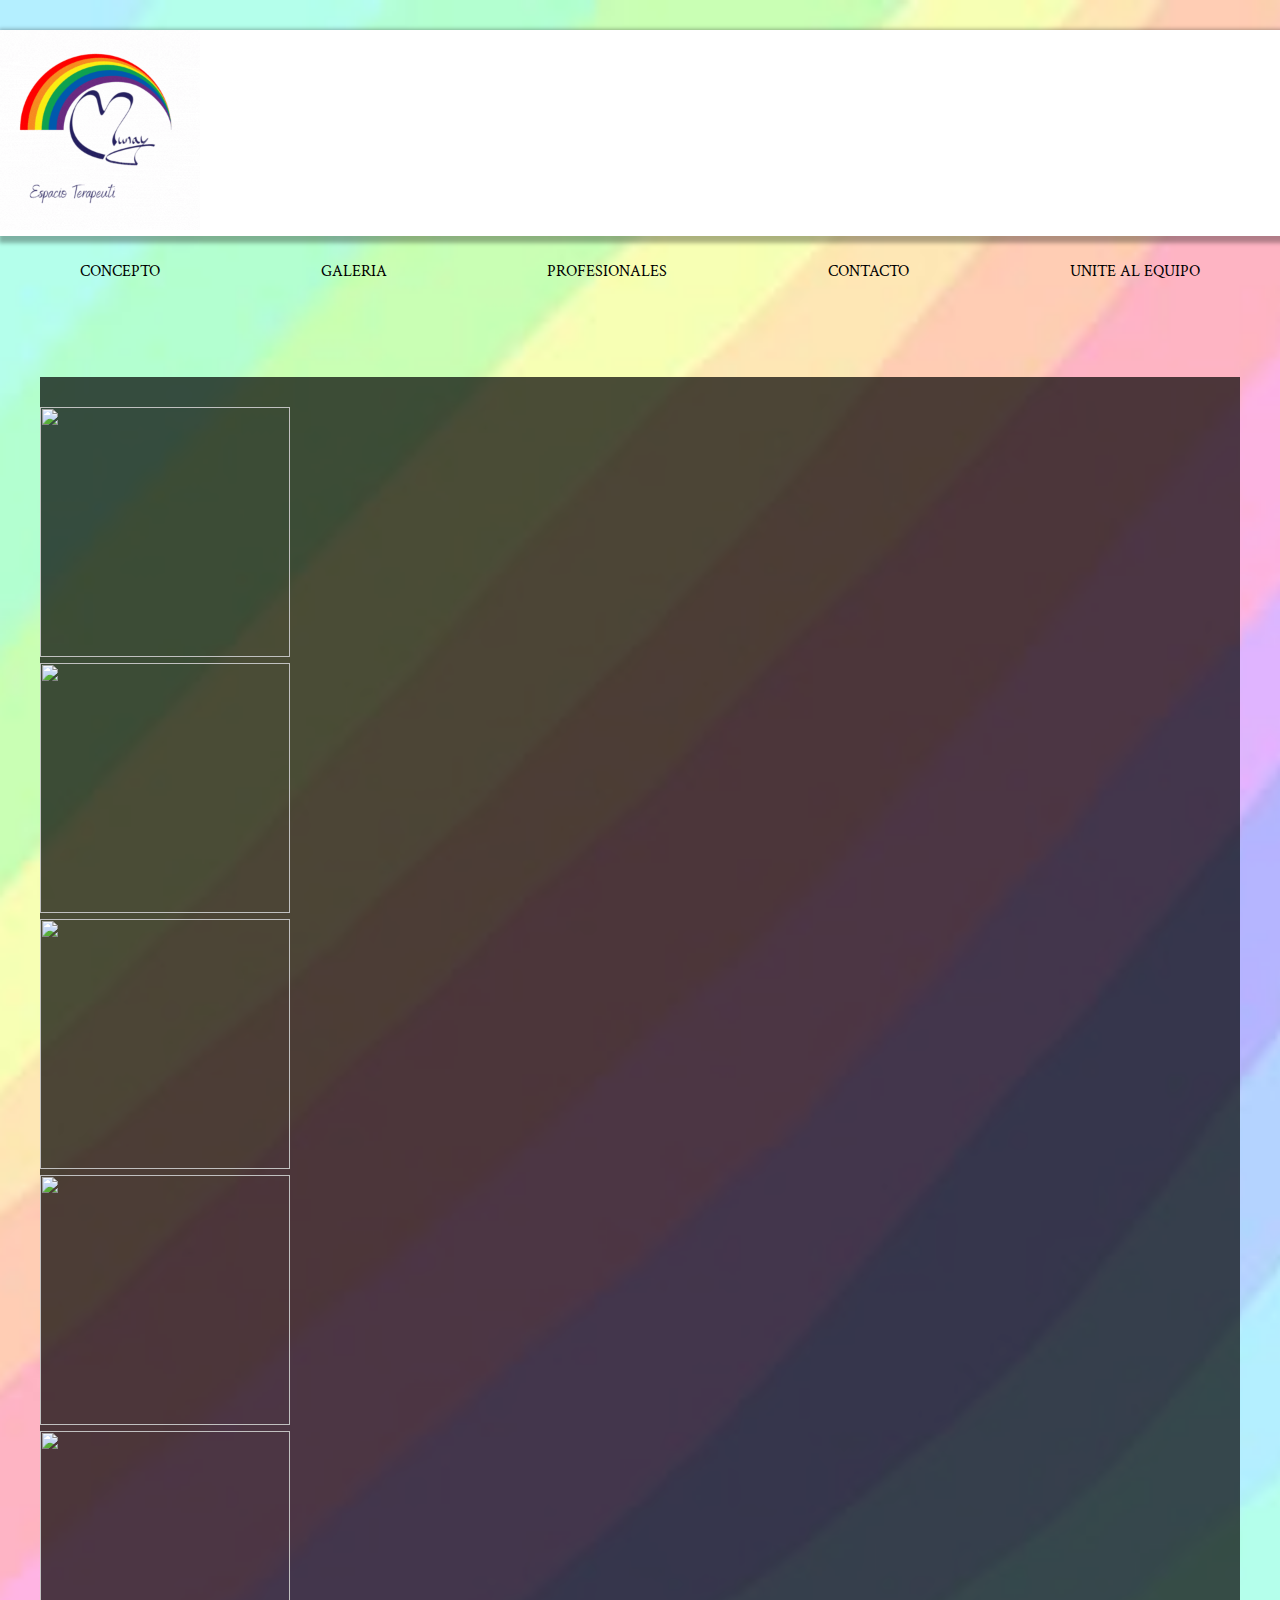
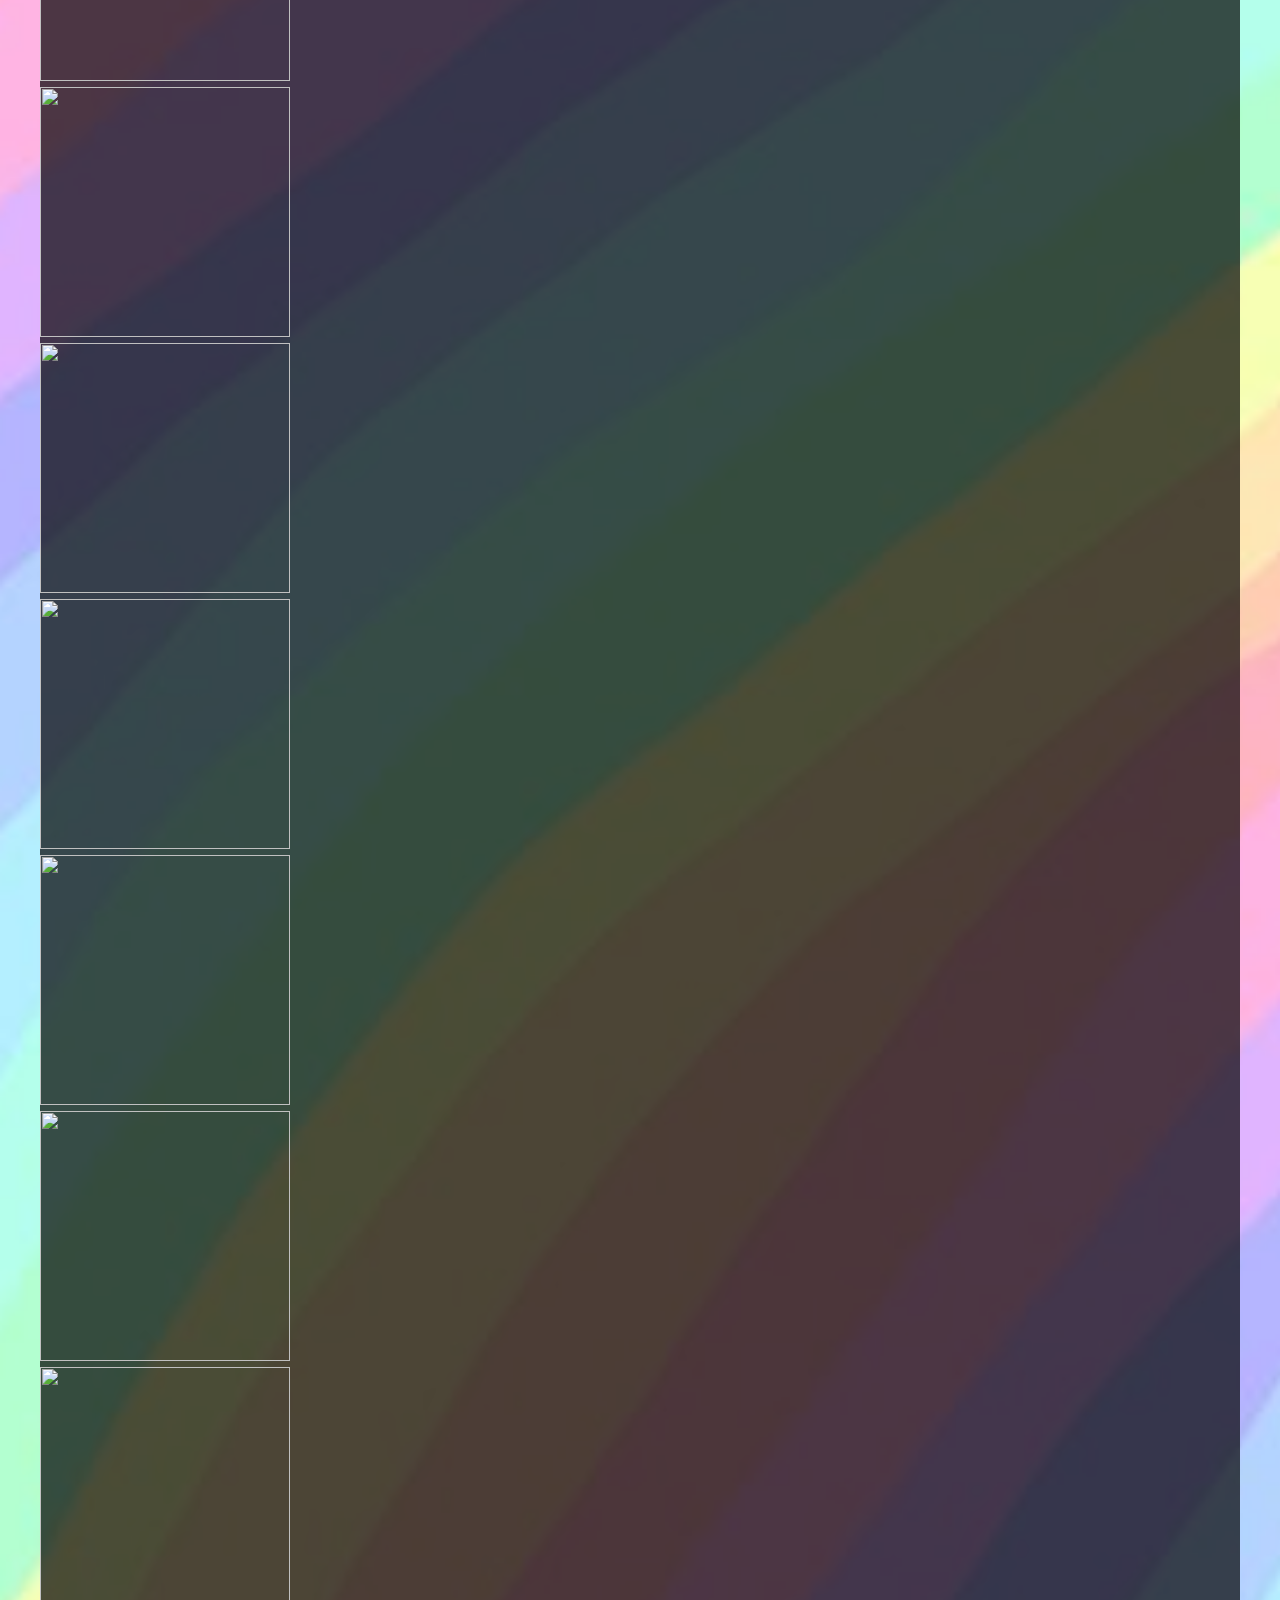
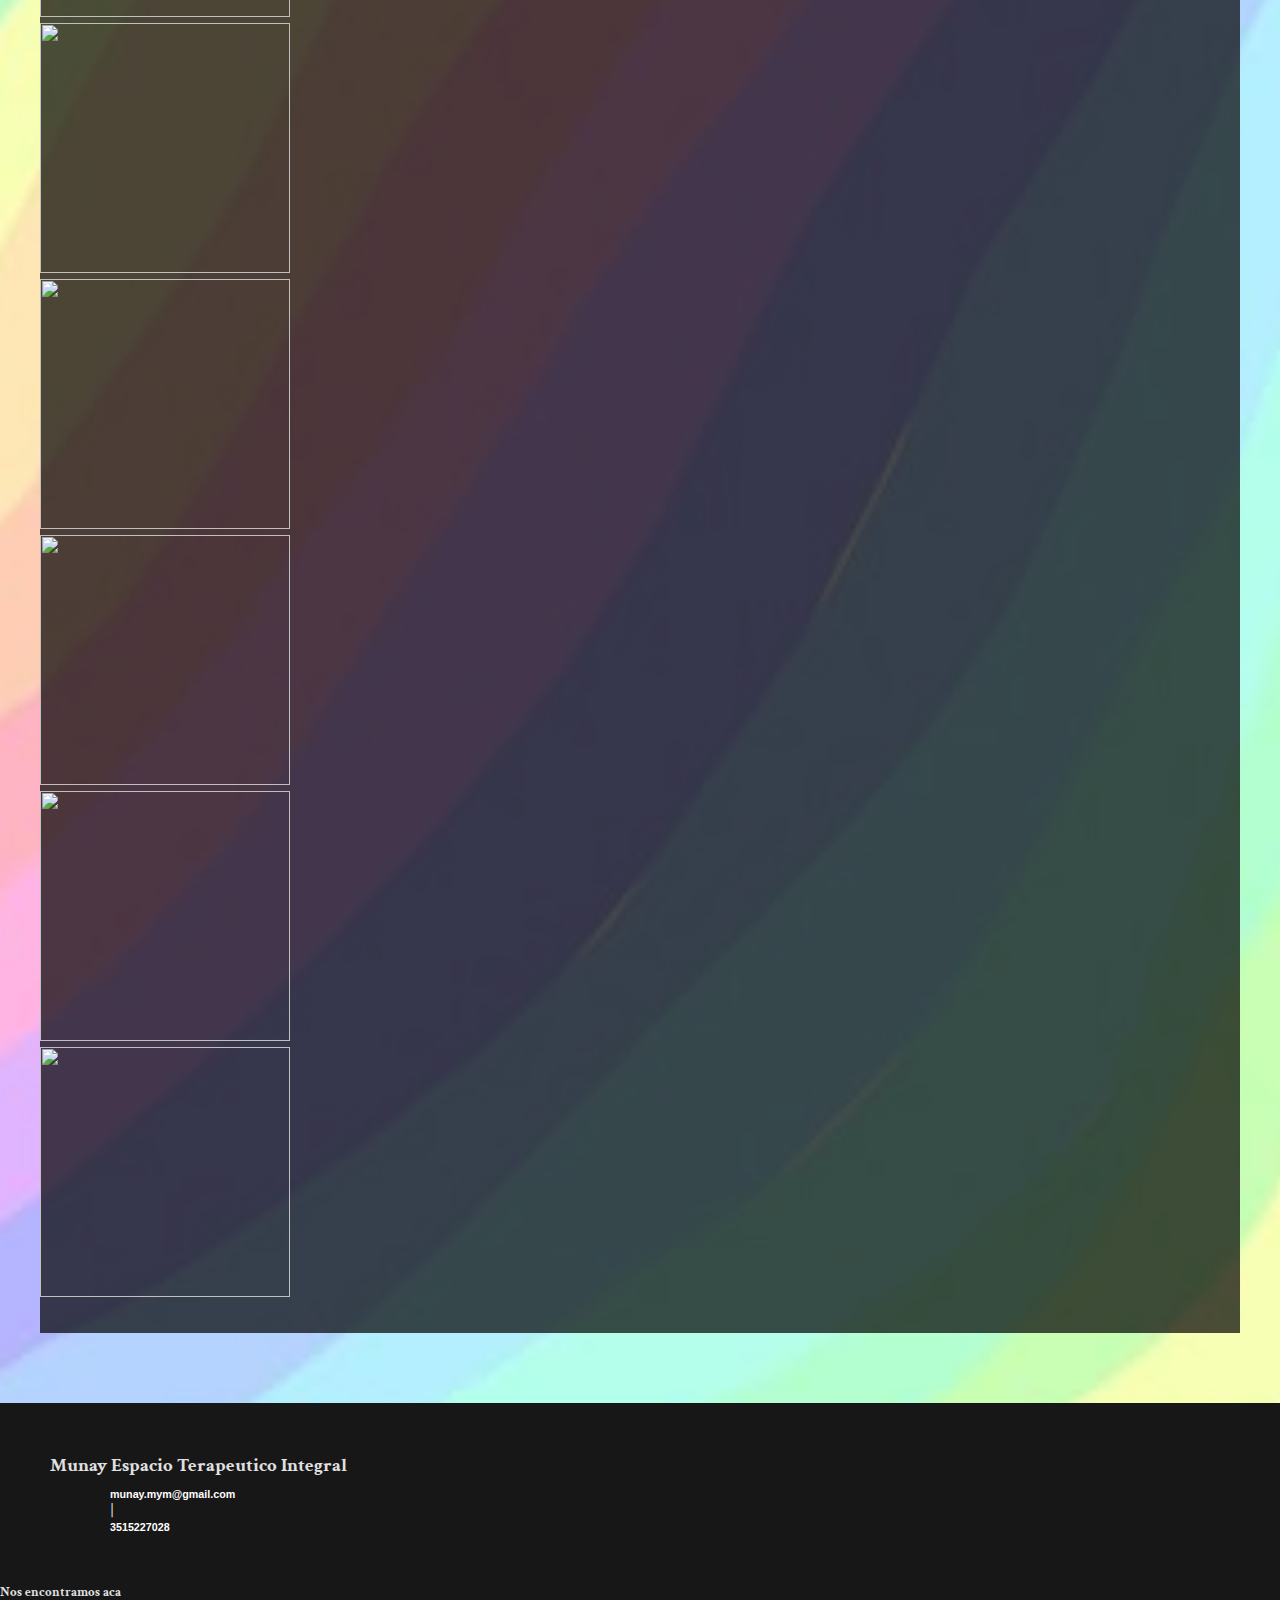
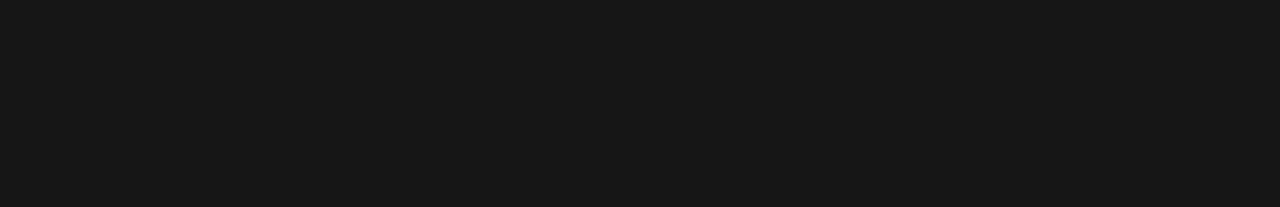
==== pags/galeria.html @ 9cdc1a91 "firts commit" ====
<!DOCTYPE html>
<html lang="en">
  <head>
    <meta charset="UTF-8">
    <meta http-equiv="X-UA-Compatible" content="IE=edge">
    <meta name="viewport" content="width=device-width, initial-scale=1.0">
    <title>Munay</title>
    <link href="https://cdn.jsdelivr.net/npm/bootstrap@5.3.0-alpha1/dist/css/bootstrap.min.css" rel="stylesheet" integrity="sha384-GLhlTQ8iRABdZLl6O3oVMWSktQOp6b7In1Zl3/Jr59b6EGGoI1aFkw7cmDA6j6gD" crossorigin="anonymous">
    <link rel="stylesheet" href="../estilos.css">
    <link rel="preconnect" href="https://fonts.googleapis.com">
    <script src="https://kit.fontawesome.com/e7928af436.js" crossorigin="anonymous"></script>
    <link rel="stylesheet" href="https://cdnjs.cloudflare.com/ajax/libs/font-awesome/5.15.3/css/all.min.css" integrity="sha512-MSgKDbJhBuJwvV8Wd0nLJ2/P+/QG6UvXnW+wJr+iHXV6f1itJGy0mWx4a0Ofm+M4tyEJZ9iy0Z0zS5Q5+5UE3w==" crossorigin="anonymous" referrerpolicy="no-referrer"/>
    <link rel="preconnect" href="https://fonts.googleapis.com">
    <link rel="preconnect" href="https://fonts.gstatic.com" crossorigin>
    <link href="https://fonts.googleapis.com/css2?family=Crimson+Text:ital@1&display=swap" rel="stylesheet">
    <link rel="apple-touch-icon" sizes="180x180" href="../images/icon/apple-touch-icon.png">
    <link rel="icon" type="image/png" sizes="32x32" href="../images/icon/favicon-32x32.png">
    <link rel="icon" type="image/png" sizes="16x16" href="../images/icon/favicon-16x16.png">
    <link rel="manifest" href="../images/icon/site.webmanifest">

  </head>
  <body class="fondo">
    <header>
        <div class="d-flex justify-content-around fondologo">  
            <a href="../index.html">
              <img src="../images/munay_gif.gif" width="200px" alt="logo">
            </a>
        </div>
        <div class="container">
            <ul class="navbar">
                <li><a href="../index.html/#concepto">Concepto</a></li>
                <li><a href="galeria.html">Galeria</a></li>
                <li><a href="profesionales.html">Profesionales</a></li>
                <li><a href="#contacto">Contacto</a></li>
                <li><a href="trabajaconnosotros.html">Unite al equipo</a></li>
            </ul>
        </div>
    </header>
    <main>
      <section>
        <div id="Galeria" class="row text-center">
          
            <div class="col">
              <div class="mb-5"><img src="../images/espacio/espacio1.png" alt="" class="imgaleria"></div>
              <div class="mb-5"><img src="../images/espacio/espacio2.png" alt="" class="imgaleria"></div>
              <div class="mb-5"><img src="../images/espacio/espacio3.png" alt="" class="imgaleria"></div>
              <div class="mb-5"><img src="../images/espacio/espacio4.png" alt="" class="imgaleria"></div>
            </div>
            <div class="col">
              <div class="mb-5"><img src="../images/espacio/espacio5.png" alt="" class="imgaleria"></div>
              <div class="mb-5"><img src="../images/espacio/espacio6.png" alt="" class="imgaleria"></div>
              <div class="mb-5"><img src="../images/espacio/espacio7.png" alt="" class="imgaleria"></div>
              <div class="mb-5"><img src="../images/espacio/espacio8.png" alt="" class="imgaleria"></div>
            </div>
            <div class="col">
              <div class="mb-5"><img src="../images/espacio/espacio9.png" alt="" class="imgaleria"></div>
              <div class="mb-5"><img src="../images/espacio/espacio10.png" alt="" class="imgaleria"></div>
              <div class="mb-5"><img src="../images/espacio/espacio11.png" alt="" class="imgaleria"></div>
              <div class="mb-5"><img src="../images/espacio/espacio12.png" alt="" class="imgaleria"></div>
            </div>
            <div class="col">
              <div class="mb-5"><img src="../images/espacio/espacio13.png" alt="" class="imgaleria"></div>
              <div class="mb-5"><img src="../images/espacio/espacio14.png" alt="" class="imgaleria"></div>
              <div class="mb-5"><img src="../images/espacio/espacio15.png" alt="" class="imgaleria"></div>
              <div class="mb-5"><img src="../images/espacio/espacio16.png" alt="" class="imgaleria"></div>
            </div>
      
        </div>
       

      </section>
            

    </main>
    <footer>
      <div class="container text-center">
        <h3>Munay Espacio Terapeutico Integral</h3>
      </div>
      <div class="d-flex arreglofooter ">
        <div class="container text-end">
        <h6><a href="mailto:munay.mym@gmail.com">munay.mym@gmail.com</a></h6>
        </div>
        <p>|</p>
        <div class="container text-start">
        <h6><a href="tel:3515227028">3515227028</a></h6>
        </div>
      </div>
      
      <div class="container text-center"> 
        
        <div class="my-1" id="contacto">
          <a href="https://www.facebook.com/people/Munay-Espacio-Terapeutico/100089125583256/"><i class="fab fa-facebook fb mx-2"></i></a>
          <a href=""><i class="fab fa-twitter tw mx-2"></i></a>
          <a href=""><i class="fab fa-youtube yt mx-2"></i></a>
          <a href="https://www.instagram.com/munay.munay.mym/"><i class="fab fa-instagram ig mx-2"></i></a>
          <a href="https://wa.me/3512568760"><i class="fab fa-whatsapp wsp mx-2"></i></a>
        </div>
        <div class="text-center">
          <div><h5 class="text-uppercase">Nos encontramos aca</h5></div>
          <div><iframe src="https://www.google.com/maps/embed?pb=!1m18!1m12!1m3!1d3404.6385692483686!2d-64.15352772532796!3d-31.42408269662176!2m3!1f0!2f0!3f0!3m2!1i1024!2i768!4f13.1!3m3!1m2!1s0x9432a2b5adb2ecf9%3A0x79700eb5c03d4362!2sEntre%20R%C3%ADos%202589%2C%20X5006CDE%20C%C3%B3rdoba!5e0!3m2!1ses-419!2sar!4v1680810035879!5m2!1ses-419!2sar" width="1100" height="200" style="border:0;" allowfullscreen="" loading="lazy" referrerpolicy="no-referrer-when-downgrade"></iframe></div>
        </div>    
          
          
        
      
    </footer>
      
      <script src="https://cdn.jsdelivr.net/npm/@popperjs/core@2.11.6/dist/umd/popper.min.js" integrity="sha384-oBqDVmMz9ATKxIep9tiCxS/Z9fNfEXiDAYTujMAeBAsjFuCZSmKbSSUnQlmh/jp3" crossorigin="anonymous"></script>
      <script src="https://cdn.jsdelivr.net/npm/bootstrap@5.3.0-alpha1/dist/js/bootstrap.min.js" integrity="sha384-mQ93GR66B00ZXjt0YO5KlohRA5SY2XofN4zfuZxLkoj1gXtW8ANNCe9d5Y3eG5eD" crossorigin="anonymous"></script>
  </body>
</html>
---- estilos.css ----
*{
    padding: 0;
    margin: 0;
    border: 0;
}

.fondo{
    background-image: url("images/fondopagina.jpg");
    background-repeat: no-repeat;
    background-size: cover;
    background-position: center center;
    font-family: 'Crimson Text', serif;
    
}

.fondologo{
    background-color: white;
    margin-top: 30px;
    box-shadow: 3px 3px 4px 4px rgba(0, 0, 0, 0.3);
}


.navbar{
    list-style: none;
    display: flex;
    flex-direction: row;
    justify-content: space-around;
}

.navbar li{
    text-transform: uppercase;
    margin: 20px;
    padding: 5px 30px;
}


.navbar li a{
    text-decoration: none;
    color: black;
}

.navbar li:hover{
    box-shadow: 0 3px 0px 0 rgb(20, 14, 109);
}

.navbar li a:hover{
    color: rgb(20, 14, 109);
}

.carousel-inner .carousel-item img{
    width: 400px;
    height: 650px;
}


.concepto{
    margin:100px;
    text-align: center;
}

.conceptovarios{
    margin-top: 35px;
    padding: 100px;
    background-color: whitesmoke;
    border-radius: 50%;
}

h2{
    margin: 20px;
    text-transform: uppercase;
}

h3{
    margin-top: 30px;
    padding: 50px 50px 10px 50px;
}

h6{
    font-family: 'Montserrat', sans-serif;
}

h6 a{
    color: white;
    text-decoration: none;
}

h6 a:hover{
    color: rgb(128, 122, 122);
}

footer{
    background-color:#181717;
    color: rgb(224, 224, 224);
   
}

h5{
    padding-top: 50px;
}
.arreglofooter{
    padding-left: 110px;
}

.fb{
    
    font-size: 35px;
    color: #43484b;
    
}

.tw{
    font-size: 35px;
    color: #43484b;
}

.yt{
    font-size: 35px;
    color: #43484b;
}

.ig{
    
    font-size: 35px;
    color: #43484b;
}

.wsp{
    font-size: 35px;
    color: #43484b;
}

.fb:hover{
    
    font-size: 35px;
    color: #3b5998 ;
    
}

.tw:hover{
    font-size: 35px;
    color: #00acee;
}

.yt:hover{
    font-size: 35px;
    color: #c4302b;
}

.ig:hover{
    
    font-size: 35px;
    color:#833AB4;
   
} 

.wsp:hover{
    font-size: 35px;
    color: #25D366;
}

.imgaleria{
    height: 250px;
    width: 250px;
    
}


#Galeria{
    margin: 70px 40px;
    padding-bottom: 30px;
    padding-top: 30px;
    background-color: rgb(0, 0, 0, 0.7);
    background-clip: padding-box;
}

.trabaja{
    margin: 20px 0px 20px 0px;
    background-color: whitesmoke;
    border-radius: 5px;
    box-shadow: 4px 2px 4px 1px rgb(0, 0, 0);

}

.formulario{
    background-color: whitesmoke;
}

.item-profesional{
   
    background-color: rgb(121, 191, 201, 0.5);
    border-radius: 2px;
    color: black;
    box-shadow: 3px 3px 2px 3px #054044;
    margin-top: 30px;
    margin-bottom: 50px;
    
    
    
}

.imagen-circular {
    width: 300px; /* Tamaño deseado de la imagen circular */
    height: 300px; /* Tamaño deseado de la imagen circular */
    border-radius: 50%; /* Establece el radio para crear un modelo circular */
    overflow: hidden; /* Oculta cualquier parte de la imagen que se salga del modelo circular */
    padding-left: 0px;
    padding-right: 0px;
}
  
.imagen-circular img {
    width: 100%; /* Asegura que la imagen ocupe todo el espacio disponible dentro del modelo circular */
    height: 100%; /* Asegura que la imagen ocupe todo el espacio disponible dentro del modelo circular */
    object-fit: cover; /* Asegura que la imagen se ajuste proporcionalmente dentro del modelo circular */
}
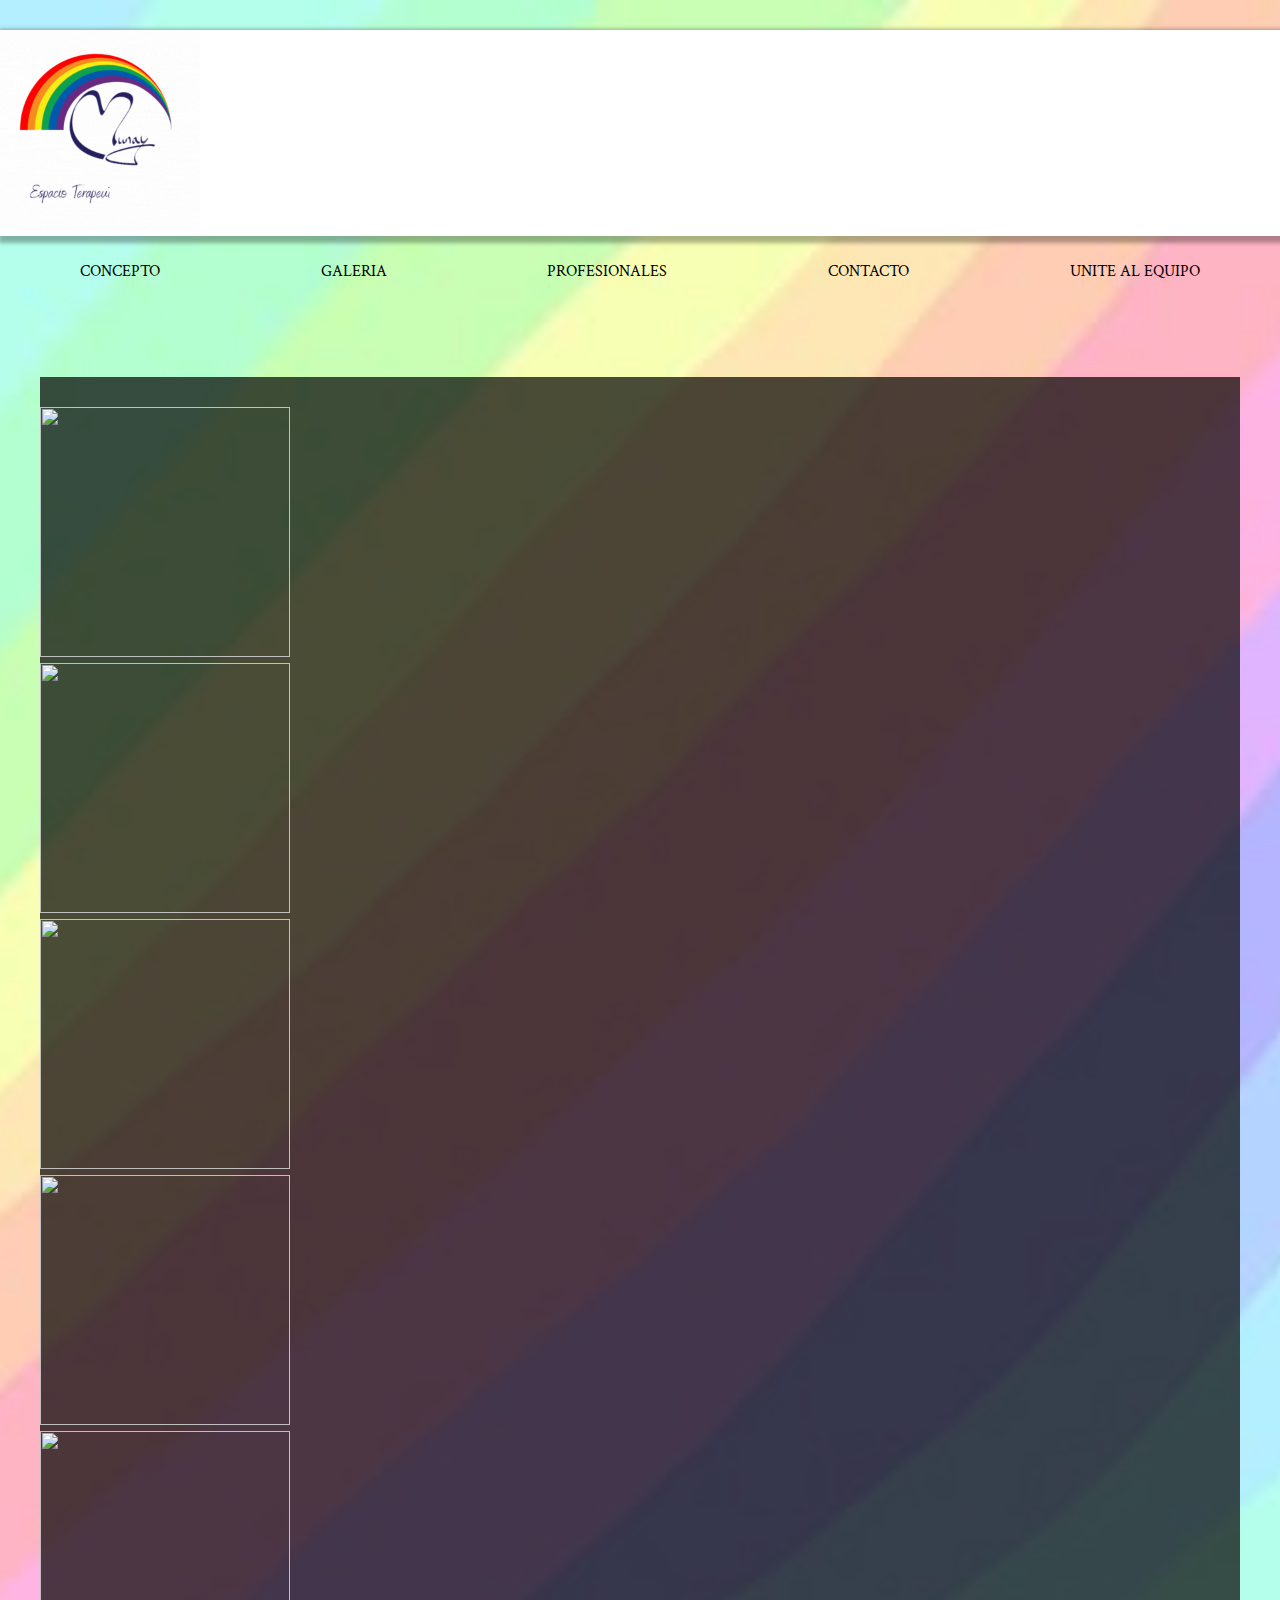
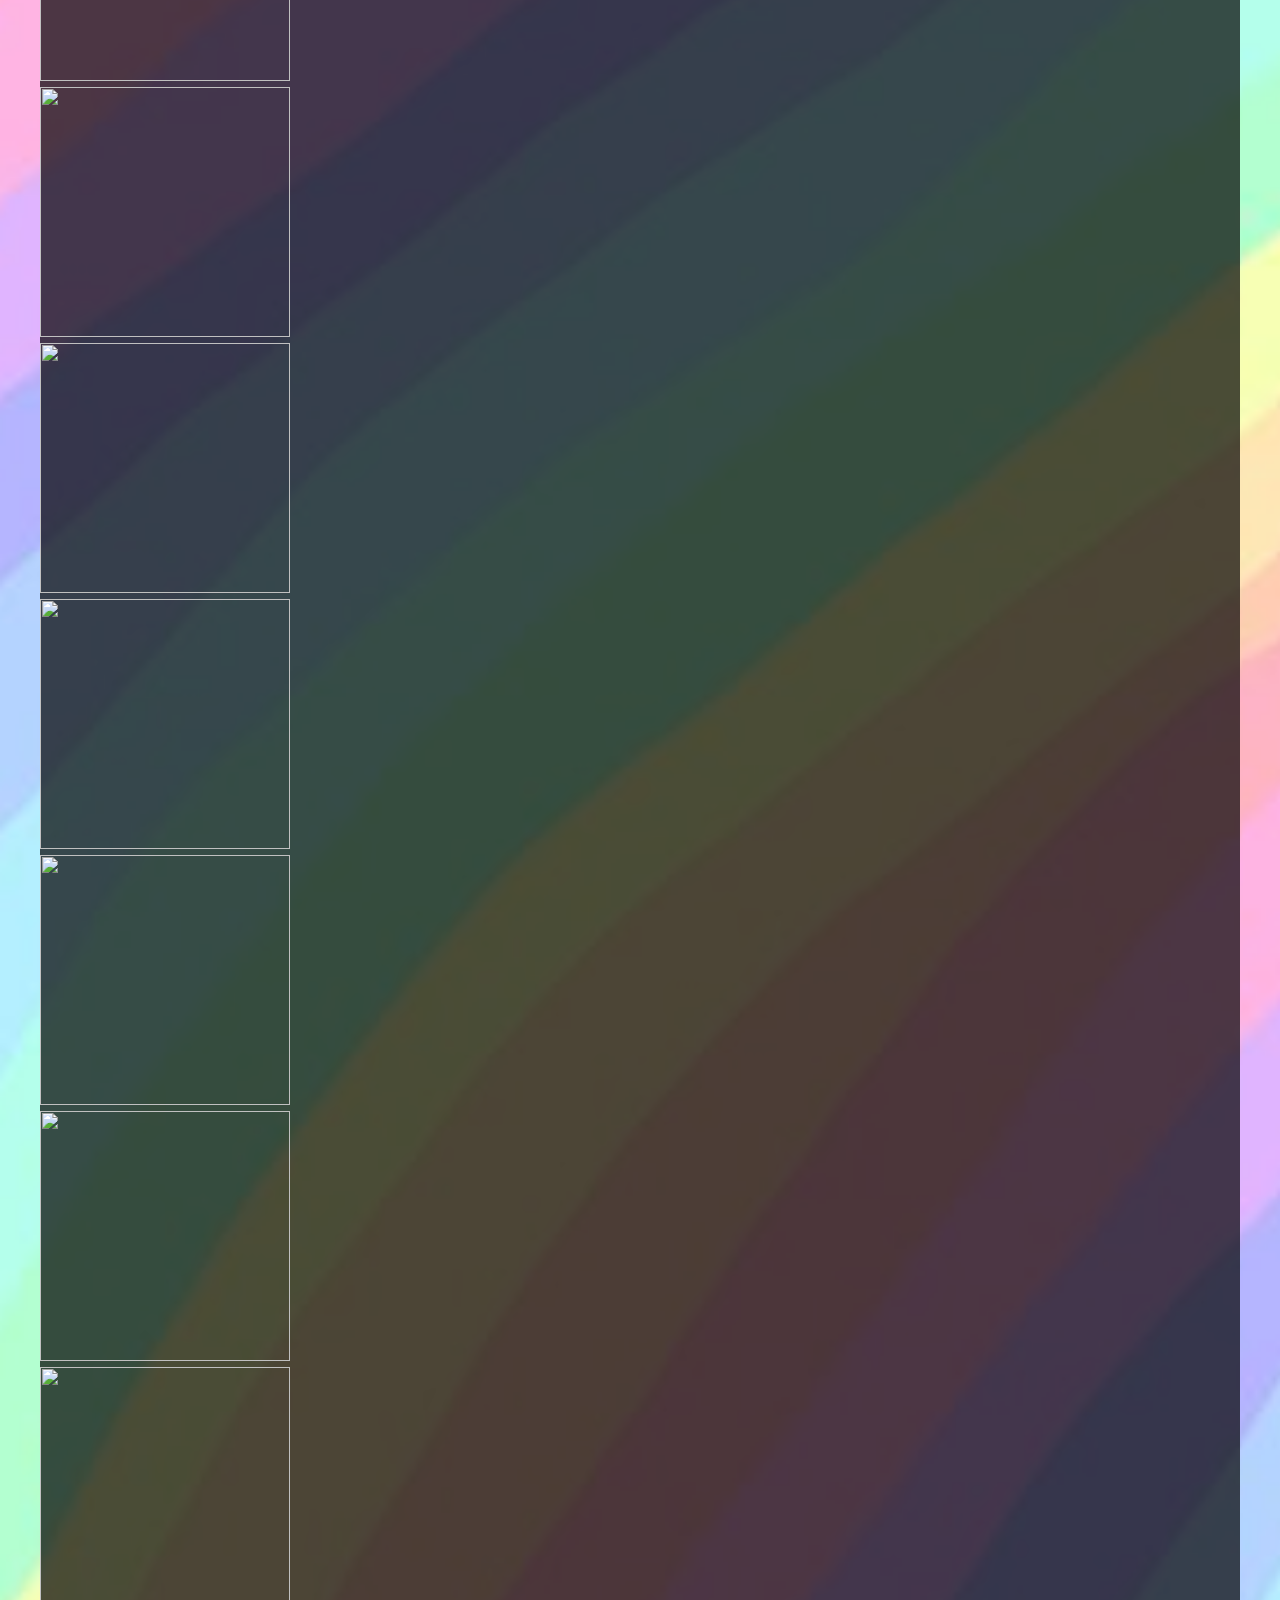
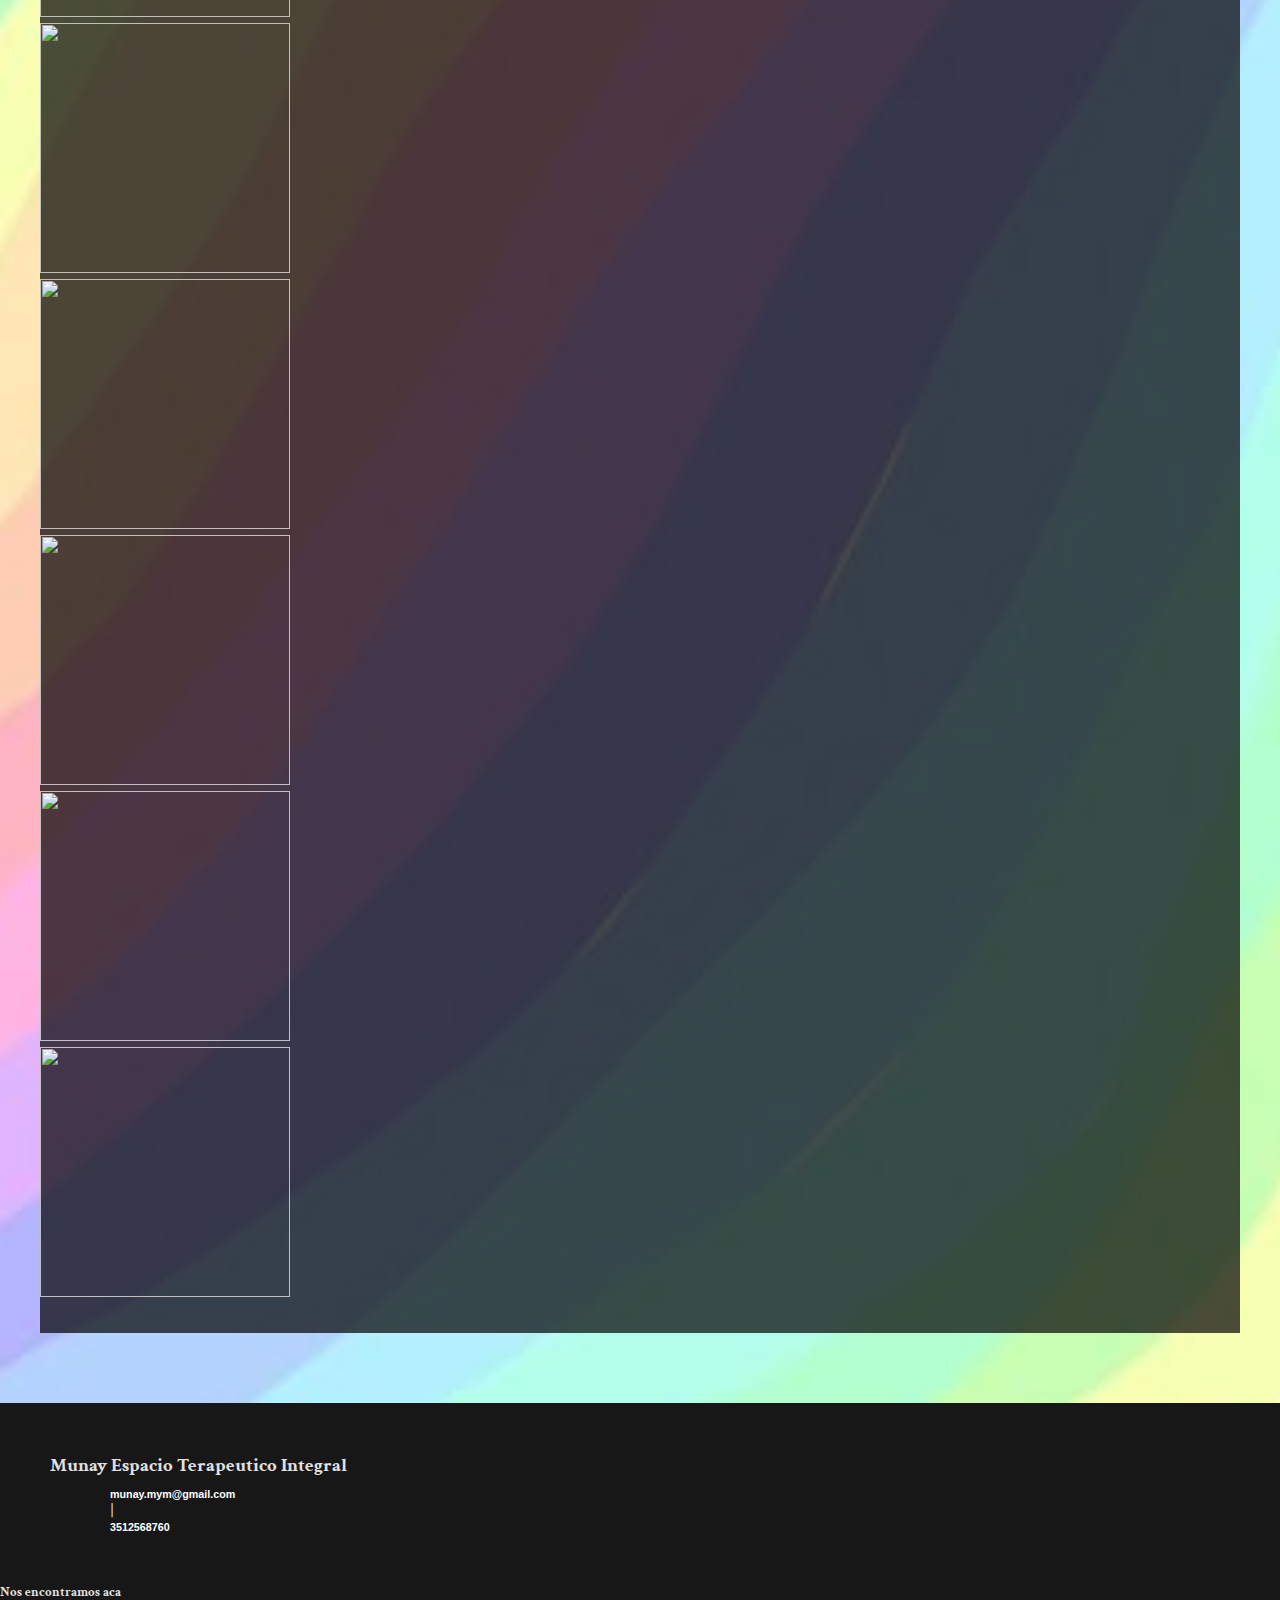
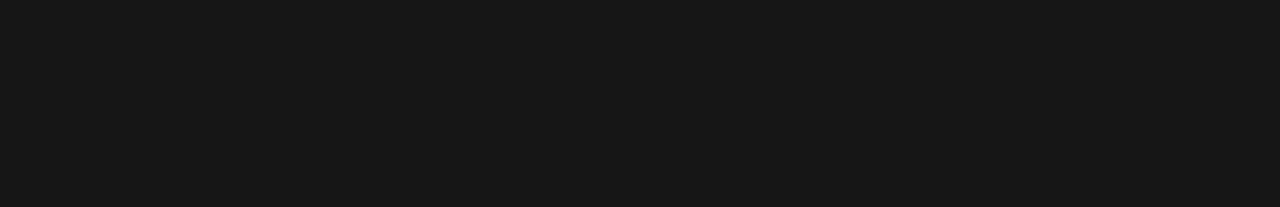
==== commit 33de3b40: "modificacion numero de telefono en #contacto" ====
--- a/pags/galeria.html
+++ b/pags/galeria.html
@@ -82,7 +82,7 @@
         </div>
         <p>|</p>
         <div class="container text-start">
-        <h6><a href="tel:3515227028">3515227028</a></h6>
+          <h6><a href="tel:3512568760">3512568760</a></h6>
         </div>
       </div>
       
--- a/estilos.css
+++ b/estilos.css
@@ -205,11 +205,17 @@
     overflow: hidden; /* Oculta cualquier parte de la imagen que se salga del modelo circular */
     padding-left: 0px;
     padding-right: 0px;
+    
 }
   
 .imagen-circular img {
     width: 100%; /* Asegura que la imagen ocupe todo el espacio disponible dentro del modelo circular */
     height: 100%; /* Asegura que la imagen ocupe todo el espacio disponible dentro del modelo circular */
     object-fit: cover; /* Asegura que la imagen se ajuste proporcionalmente dentro del modelo circular */
+    
+}
+
+h4{
+    margin-top: 30px;
 }
   
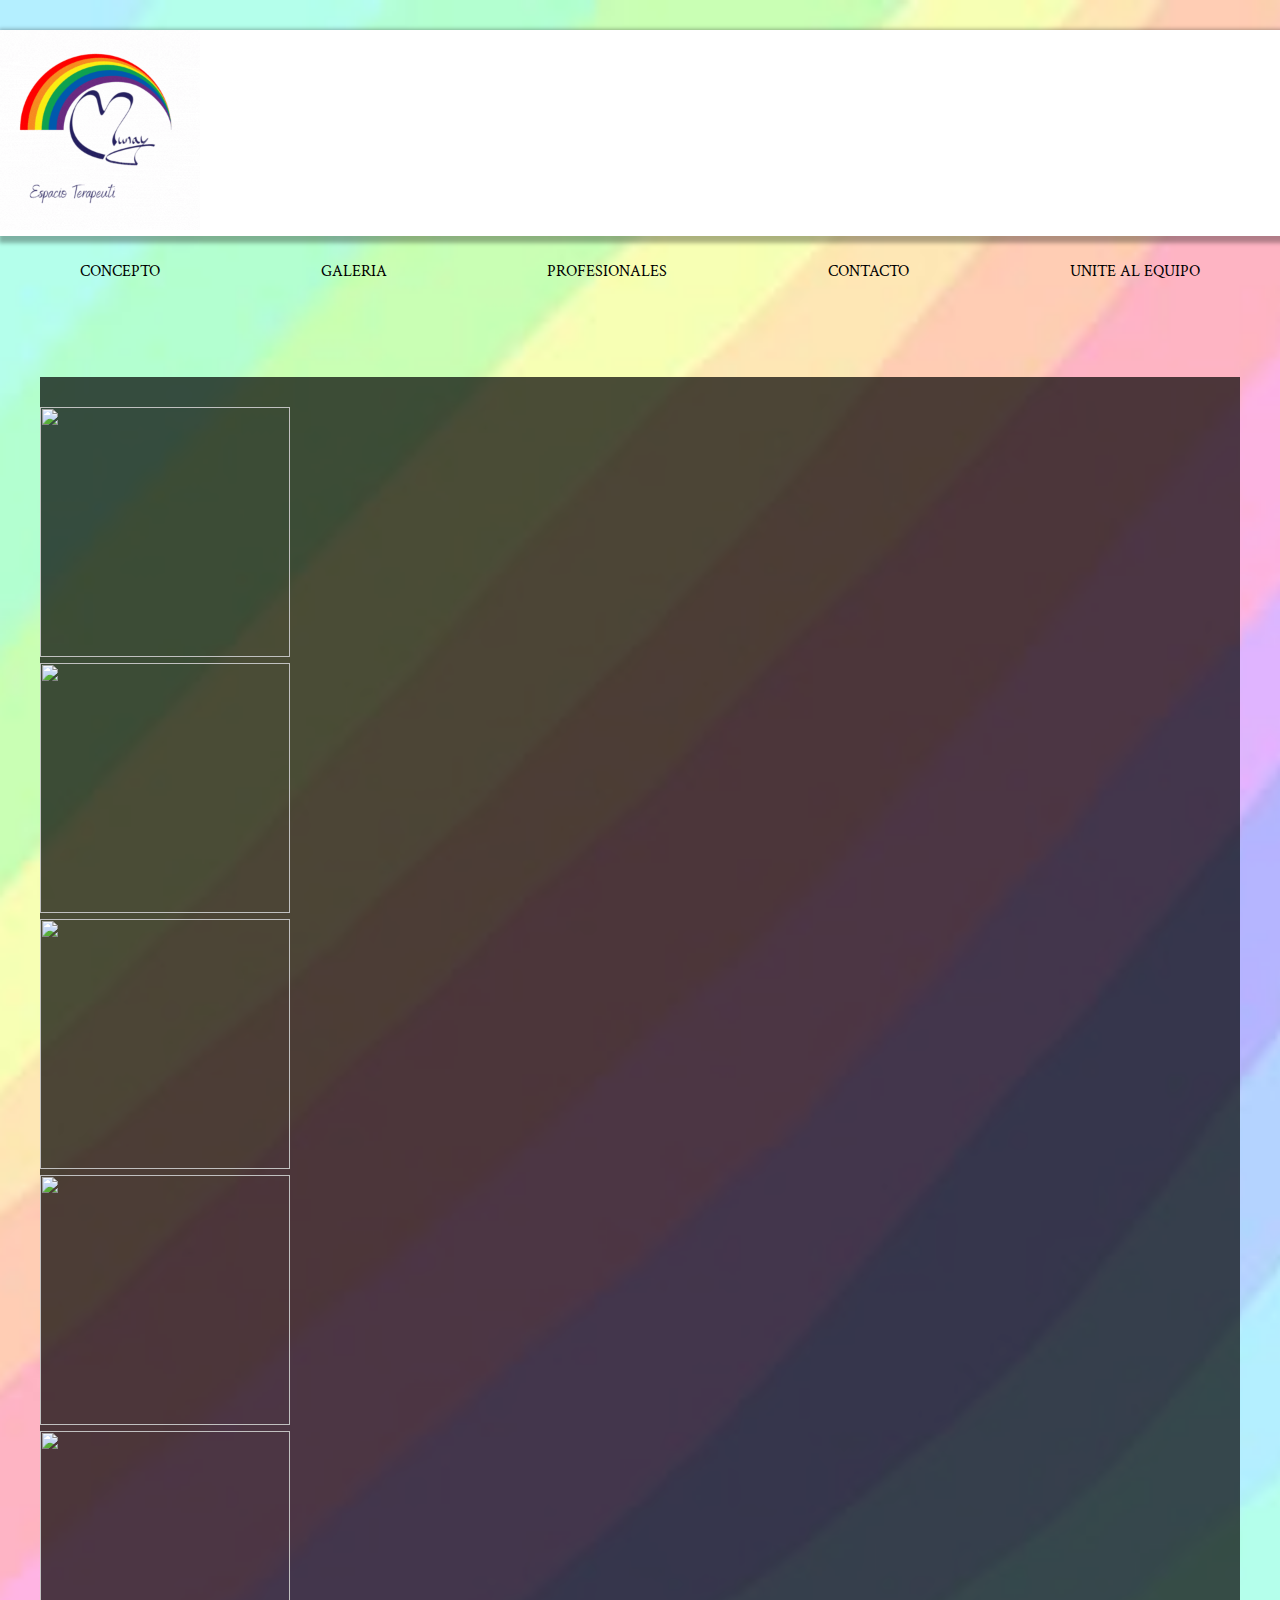
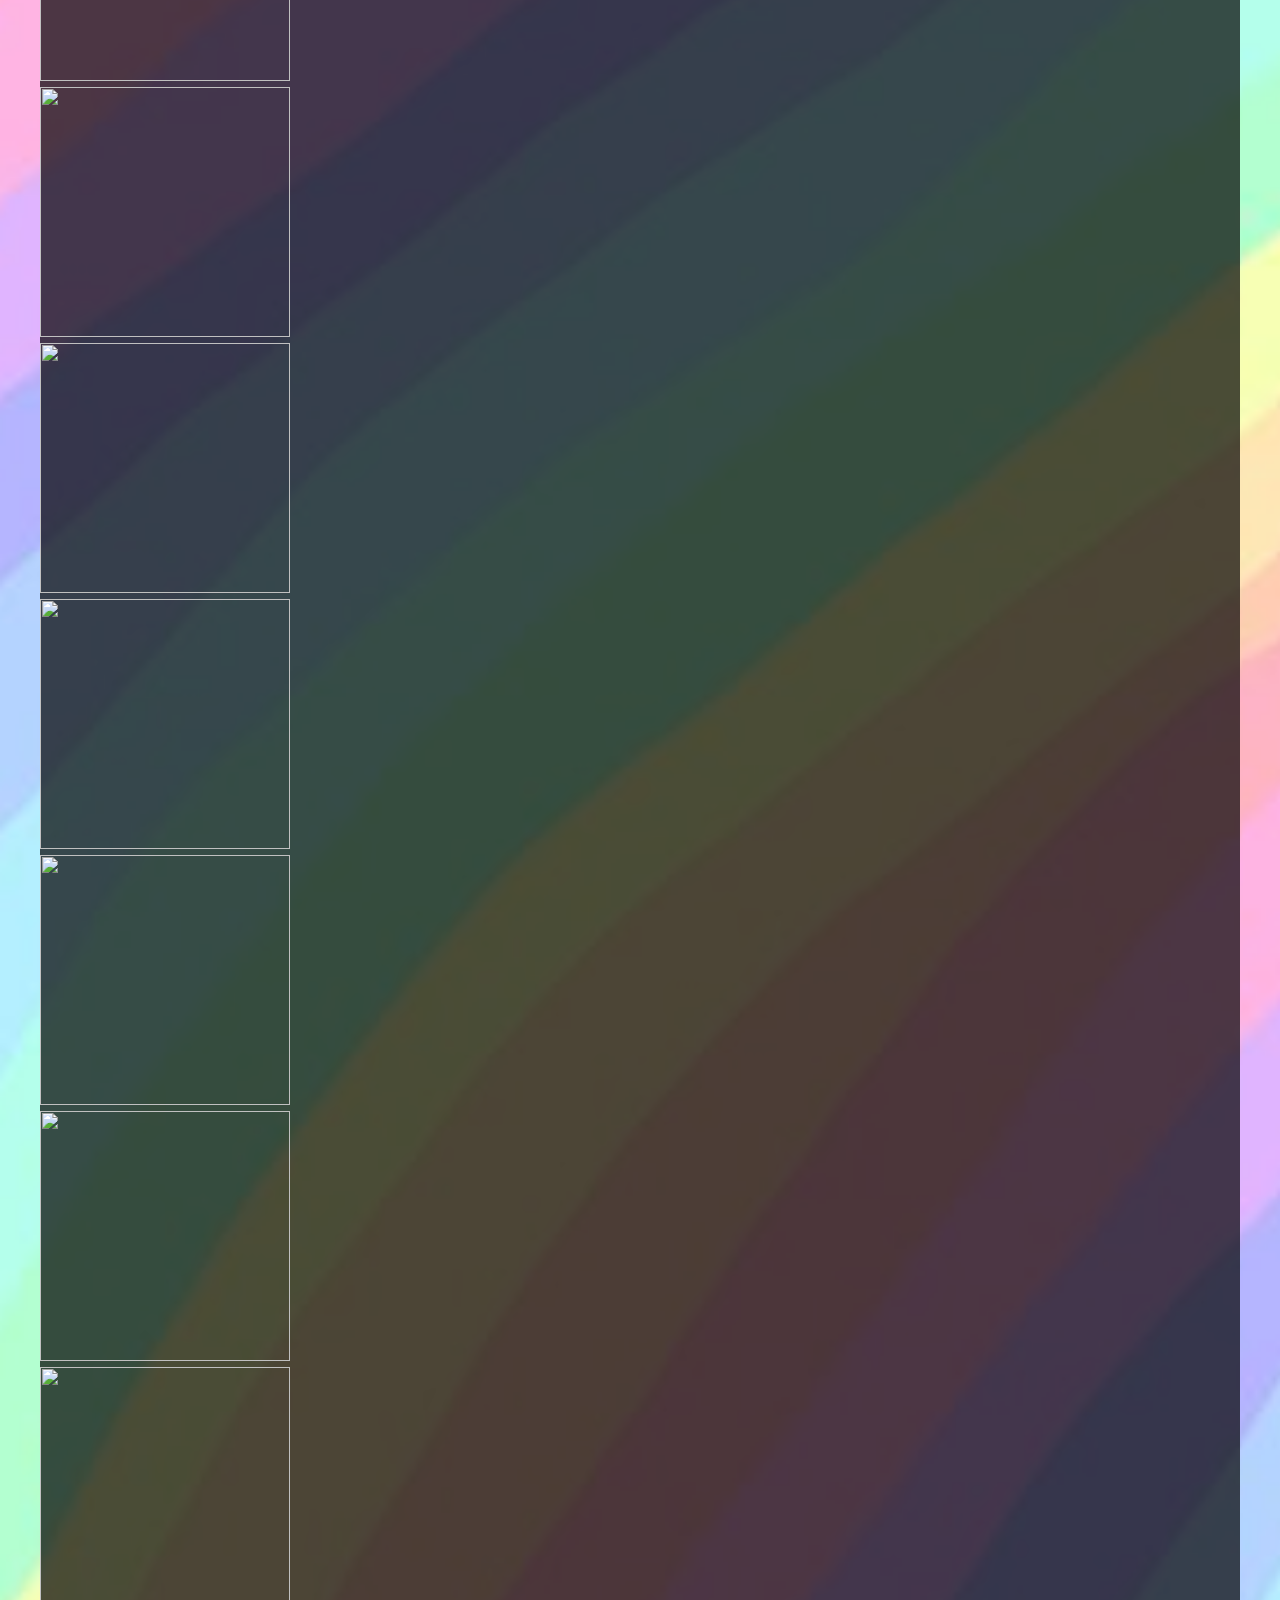
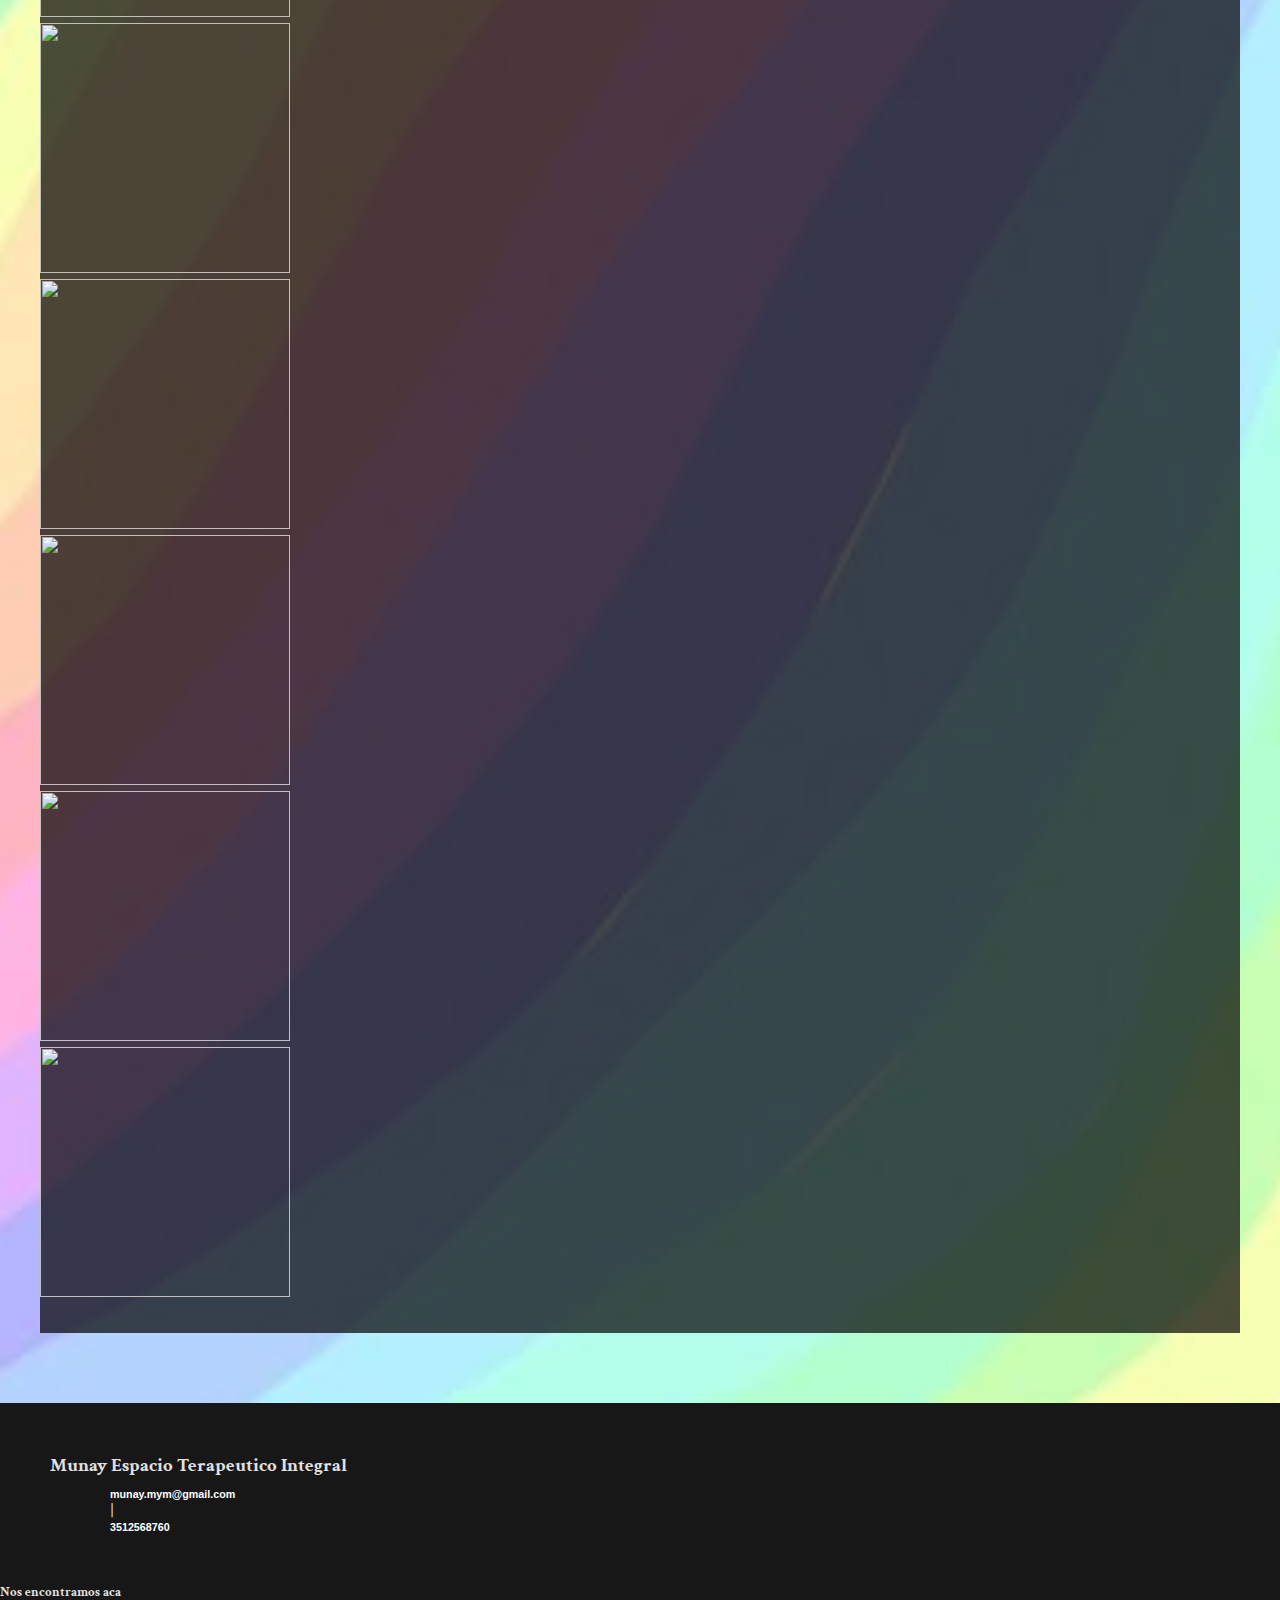
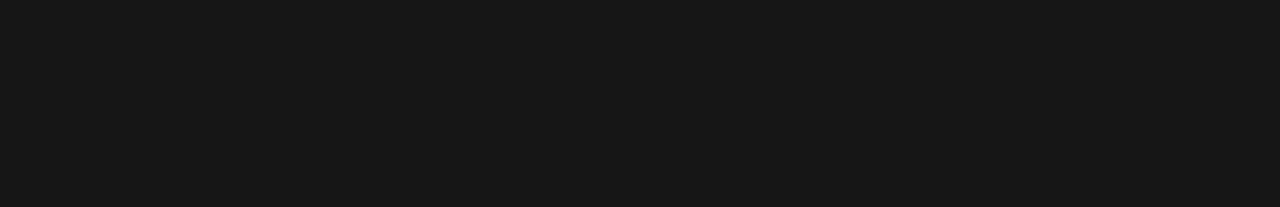
==== commit 040bef68: "modificacion de navbar" ====
--- a/pags/galeria.html
+++ b/pags/galeria.html
@@ -28,11 +28,11 @@
         </div>
         <div class="container">
             <ul class="navbar">
-                <li><a href="../index.html/#concepto">Concepto</a></li>
-                <li><a href="galeria.html">Galeria</a></li>
-                <li><a href="profesionales.html">Profesionales</a></li>
-                <li><a href="#contacto">Contacto</a></li>
-                <li><a href="trabajaconnosotros.html">Unite al equipo</a></li>
+              <li><a href="../index.html#concepto">Concepto</a></li>
+              <li><a href="galeria.html">Galeria</a></li>
+              <li><a href="profesionales.html">Profesionales</a></li>
+              <li><a href="#contacto">Contacto</a></li>
+              <li><a href="trabajaconnosotros.html">Unite al equipo</a></li>
             </ul>
         </div>
     </header>
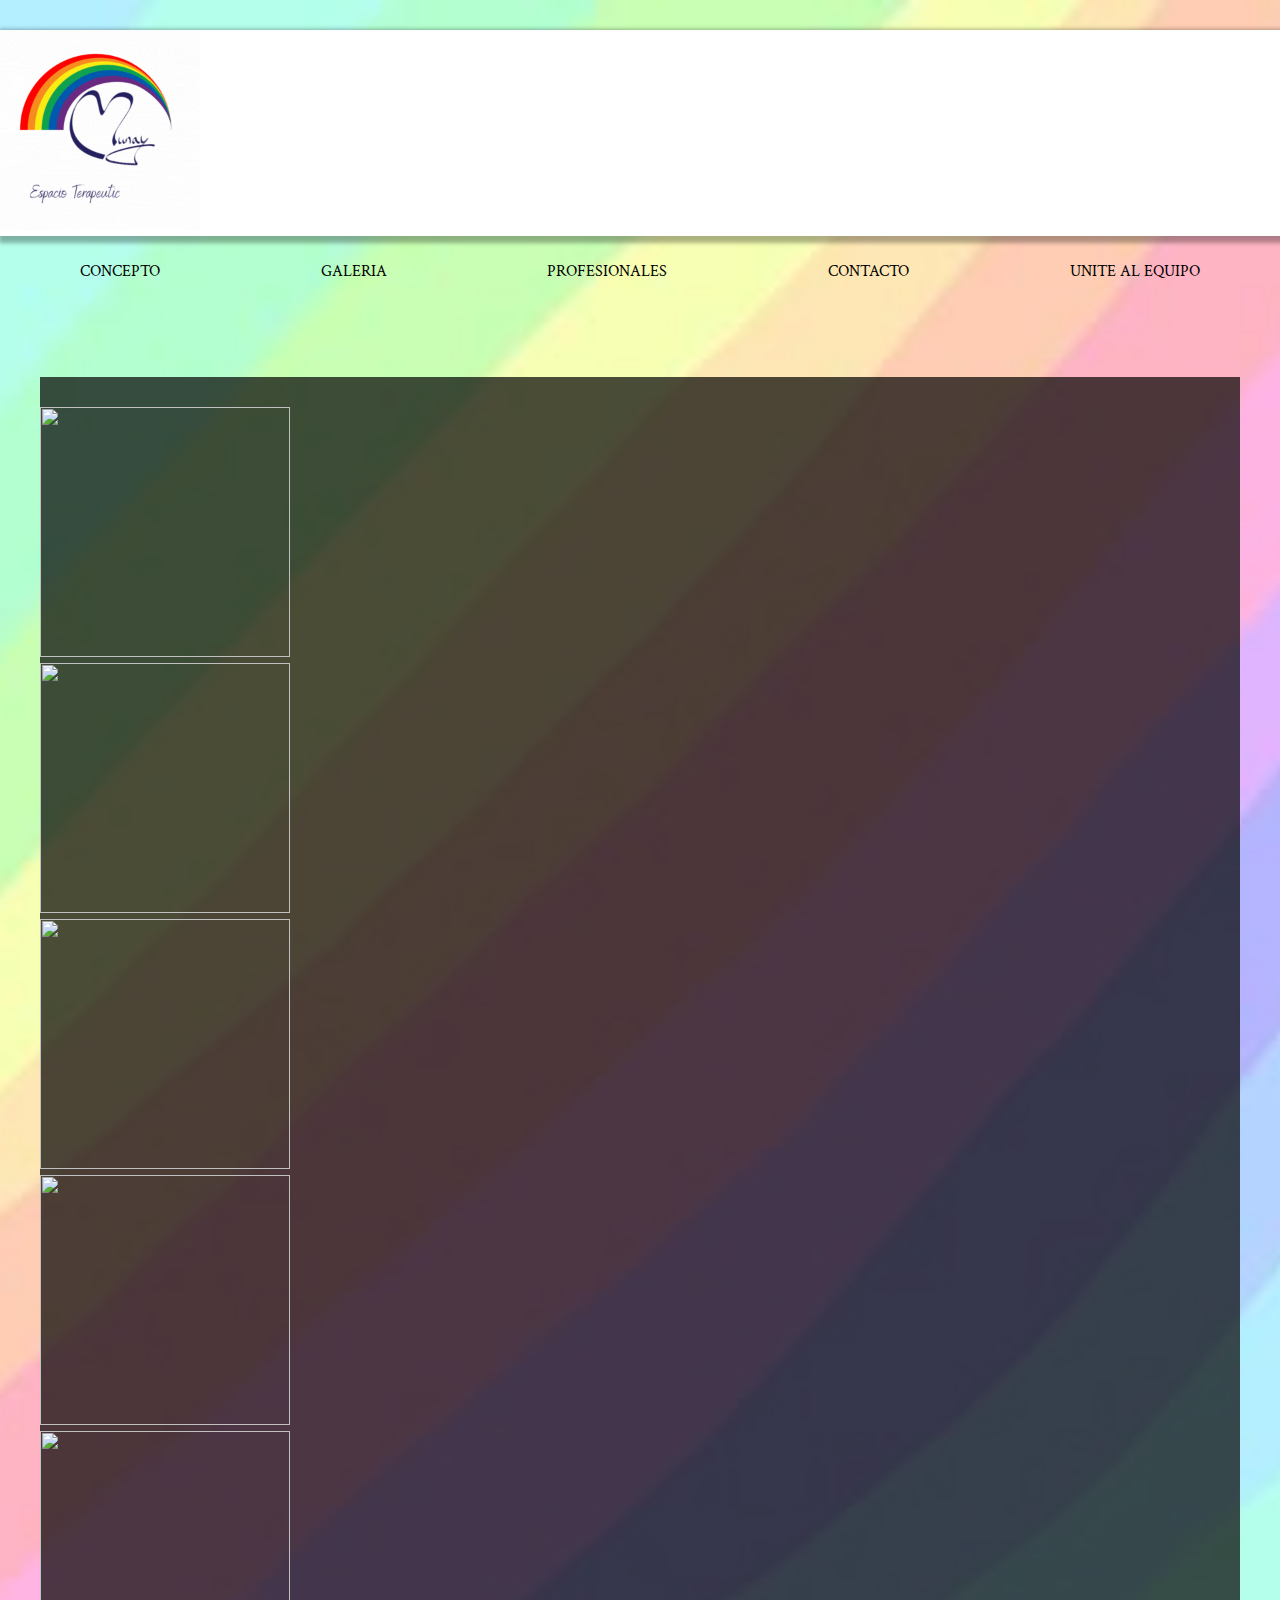
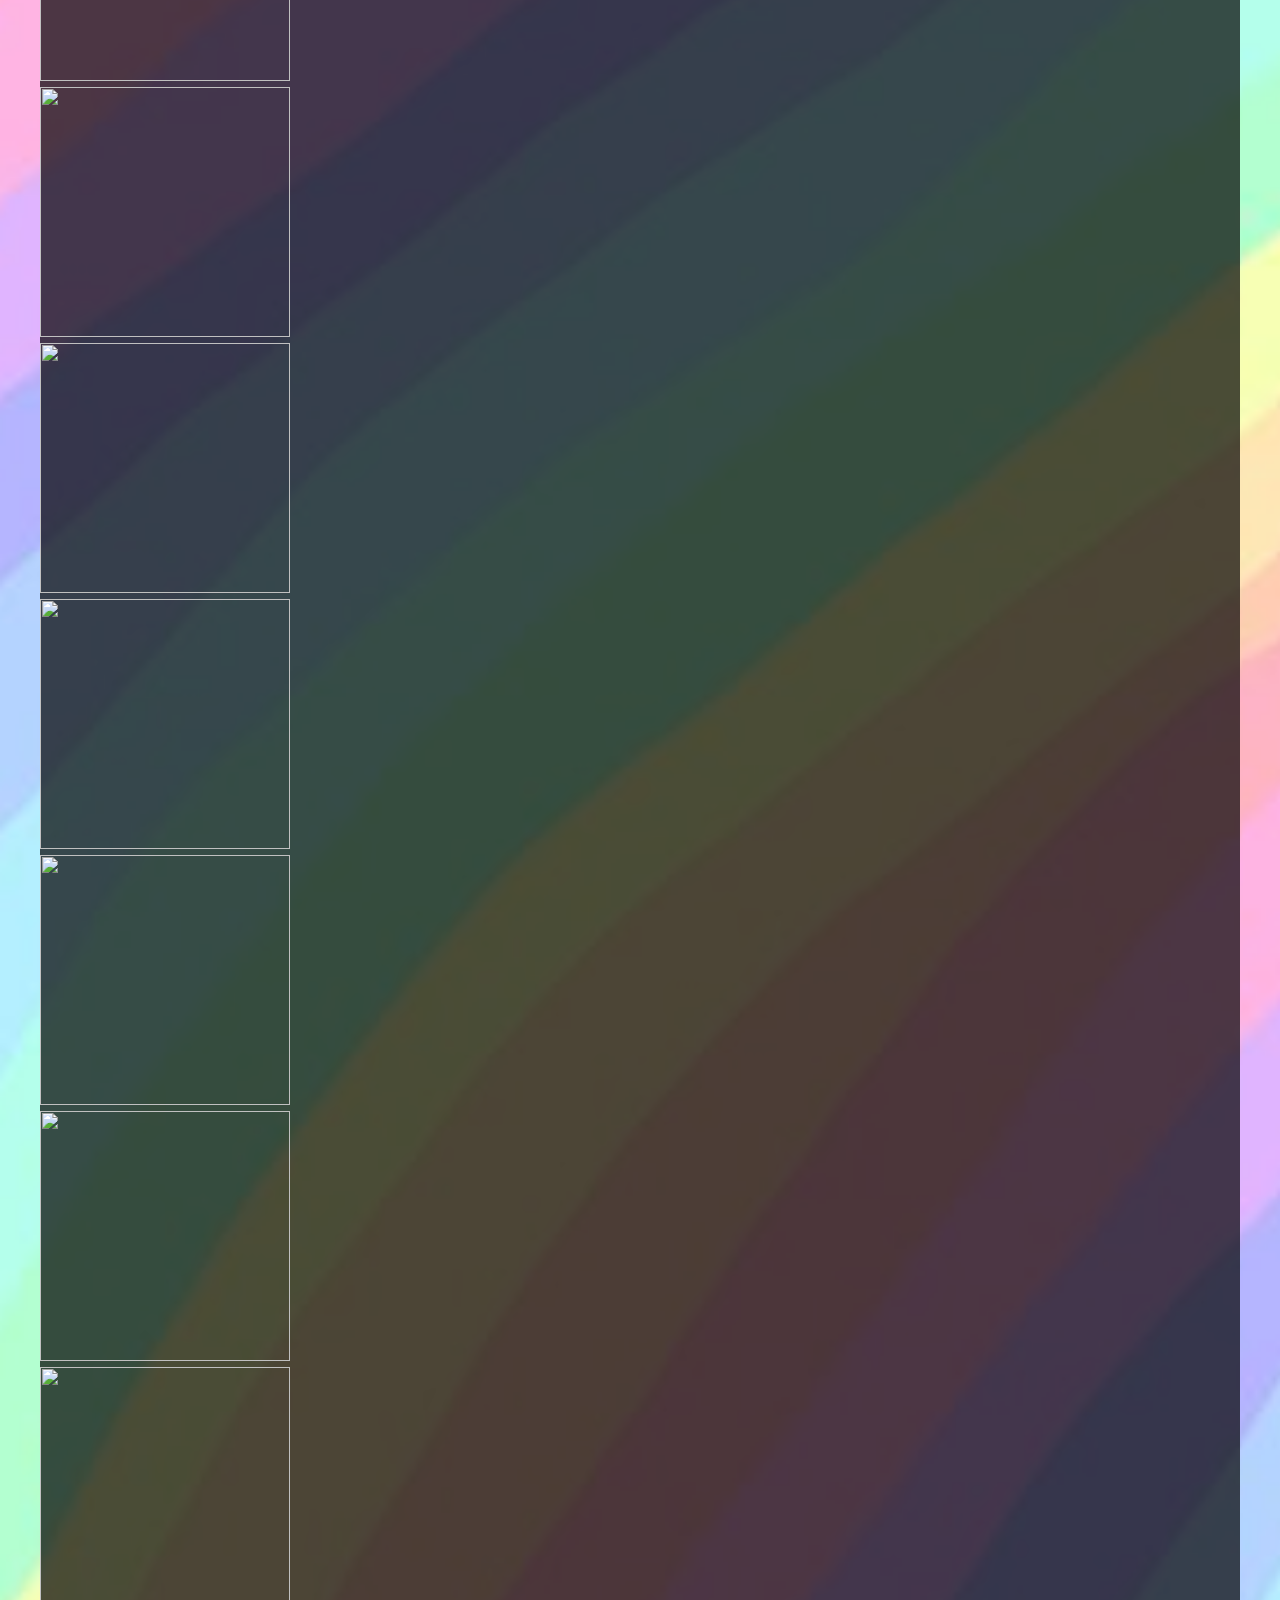
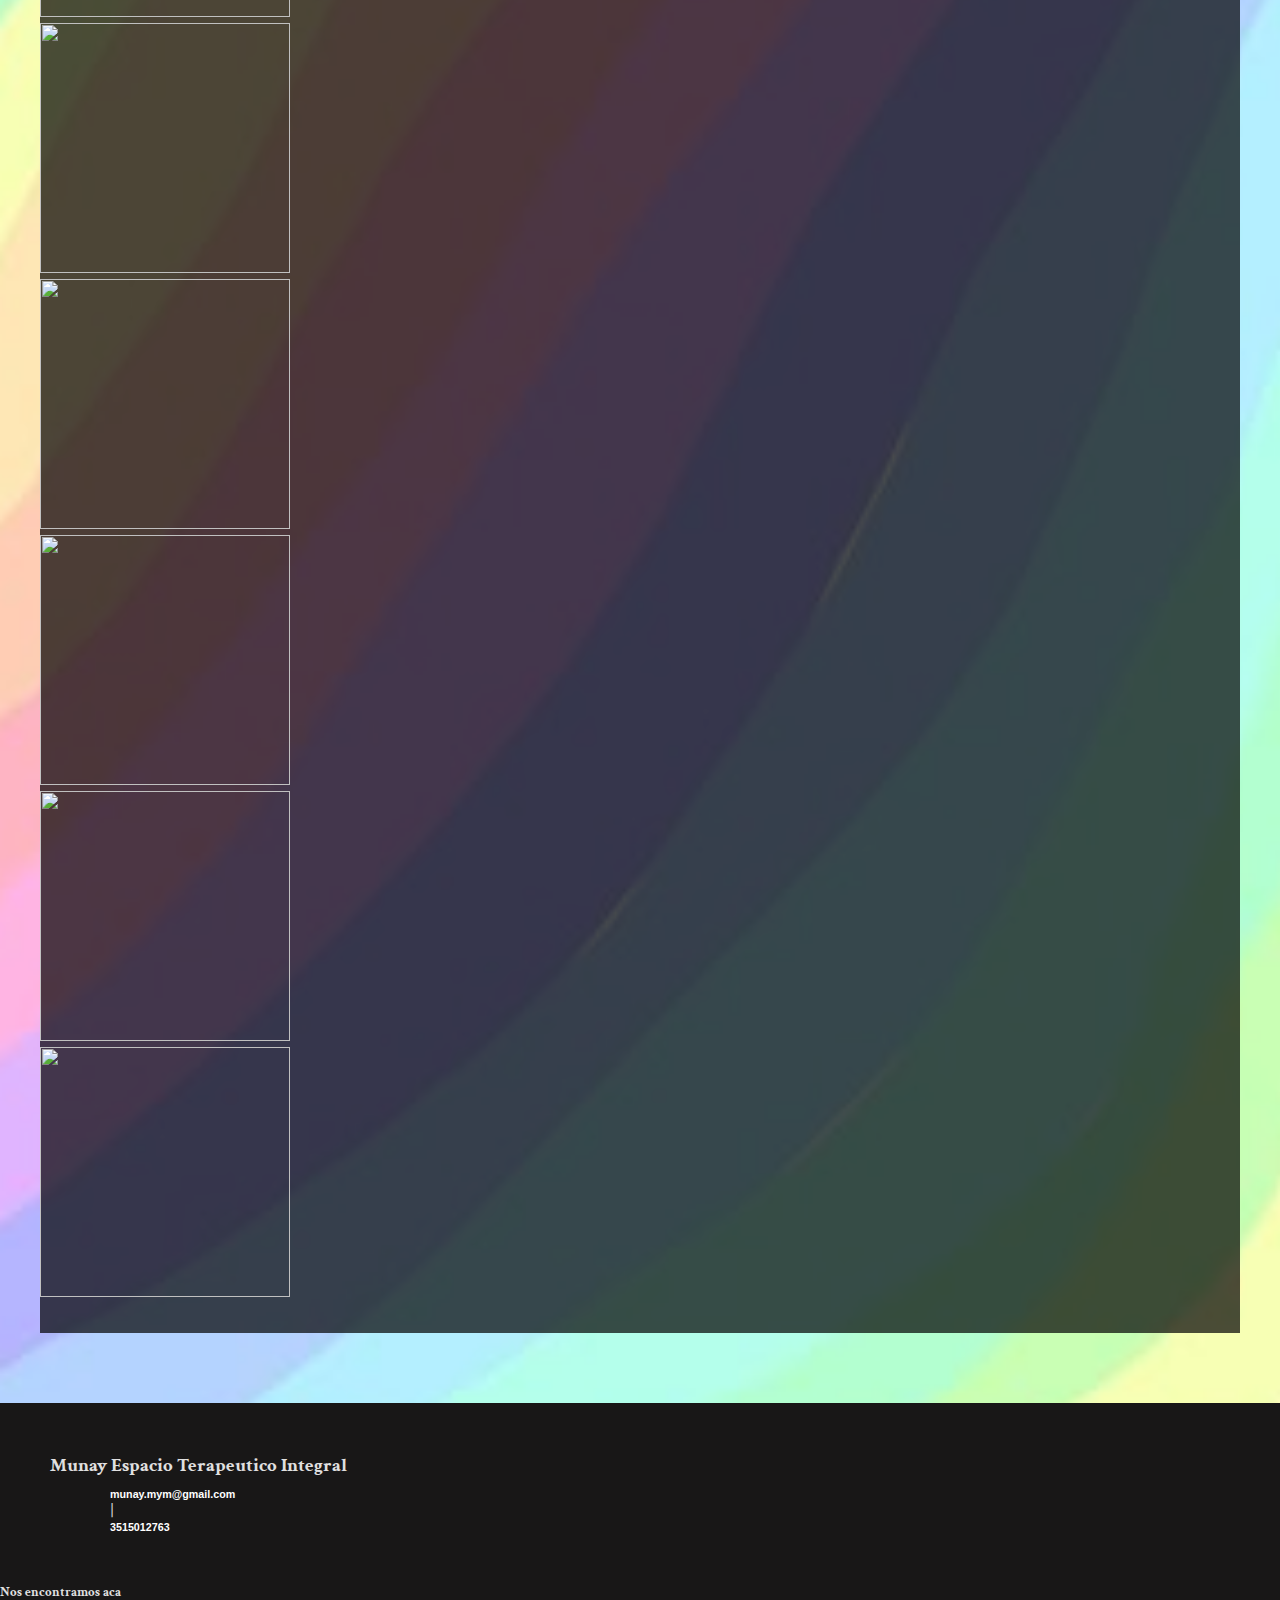
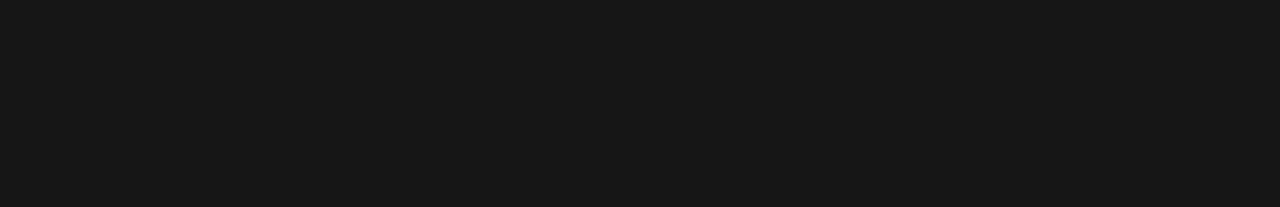
==== commit 0b81b8ec: "cambio de numero telefonico 2" ====
--- a/pags/galeria.html
+++ b/pags/galeria.html
@@ -82,7 +82,7 @@
         </div>
         <p>|</p>
         <div class="container text-start">
-          <h6><a href="tel:3512568760">3512568760</a></h6>
+          <h6><a href="tel:3512568760">3515012763</a></h6>
         </div>
       </div>
       
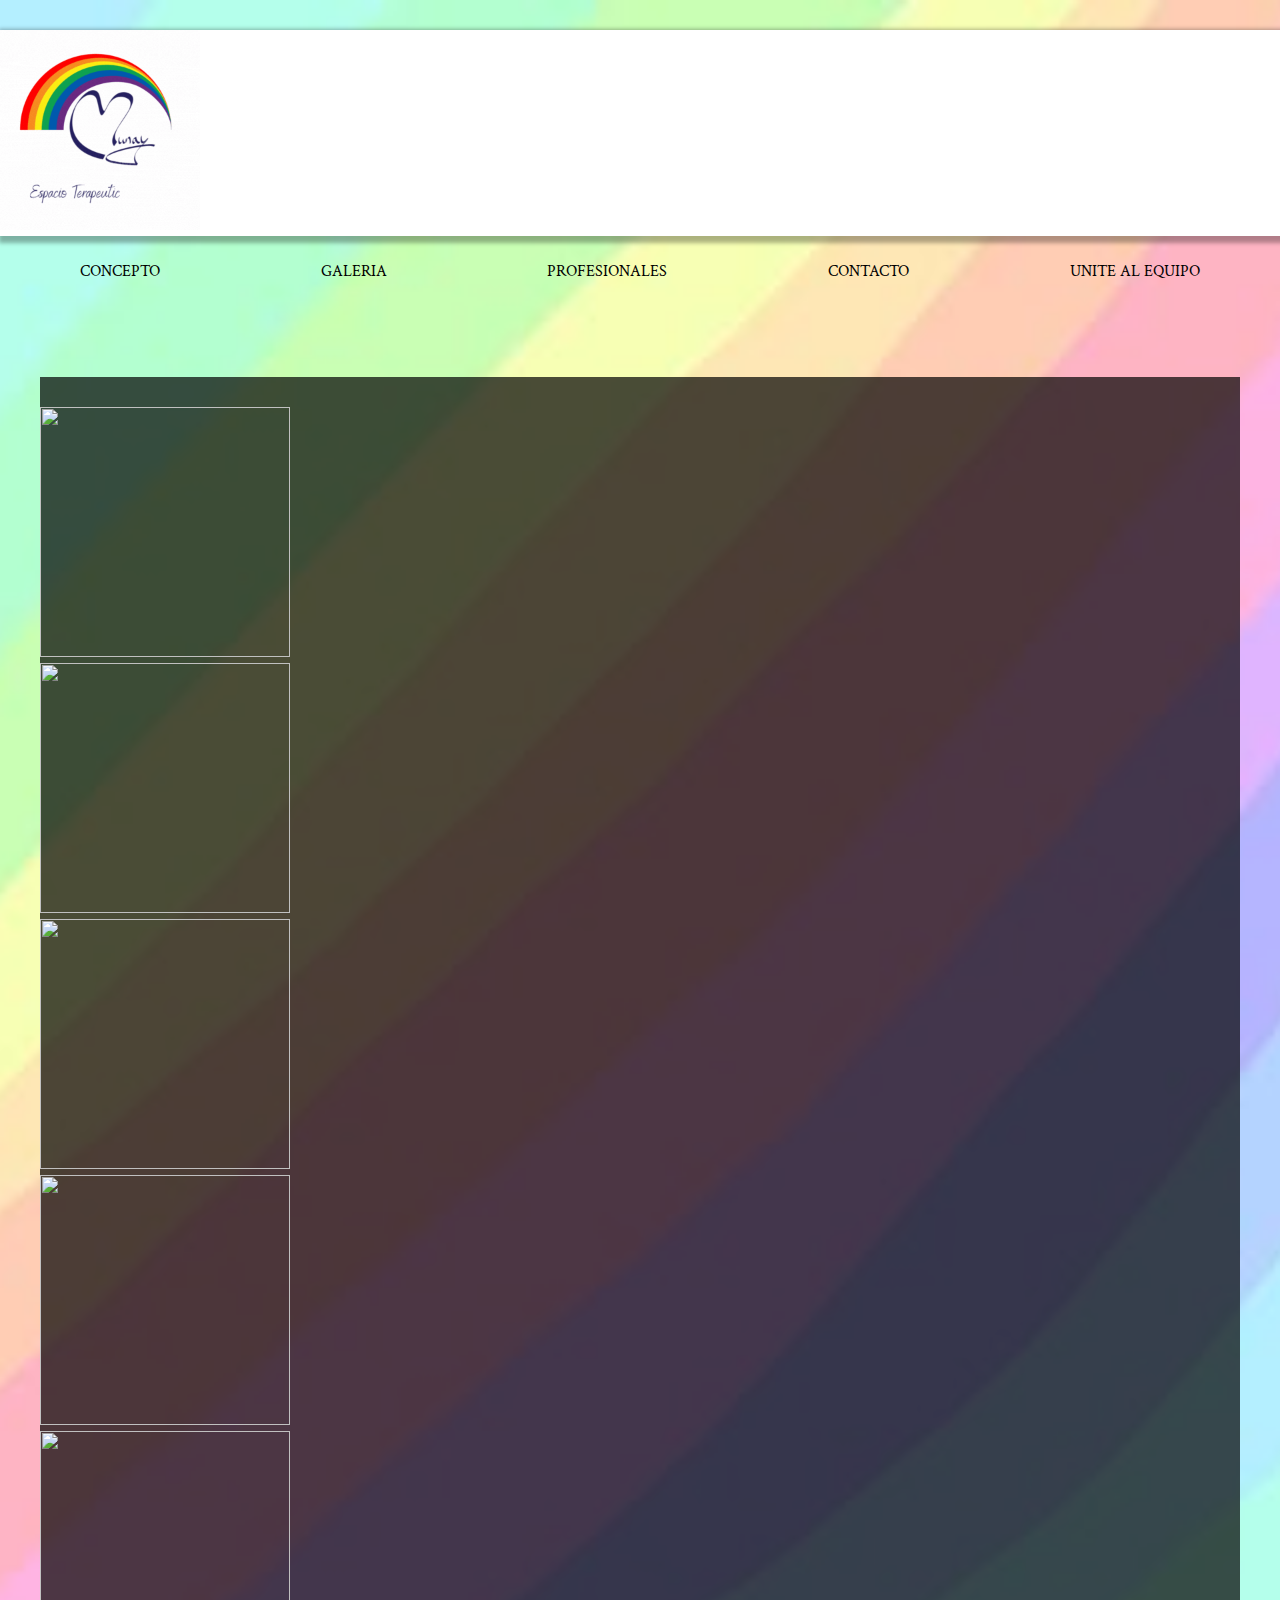
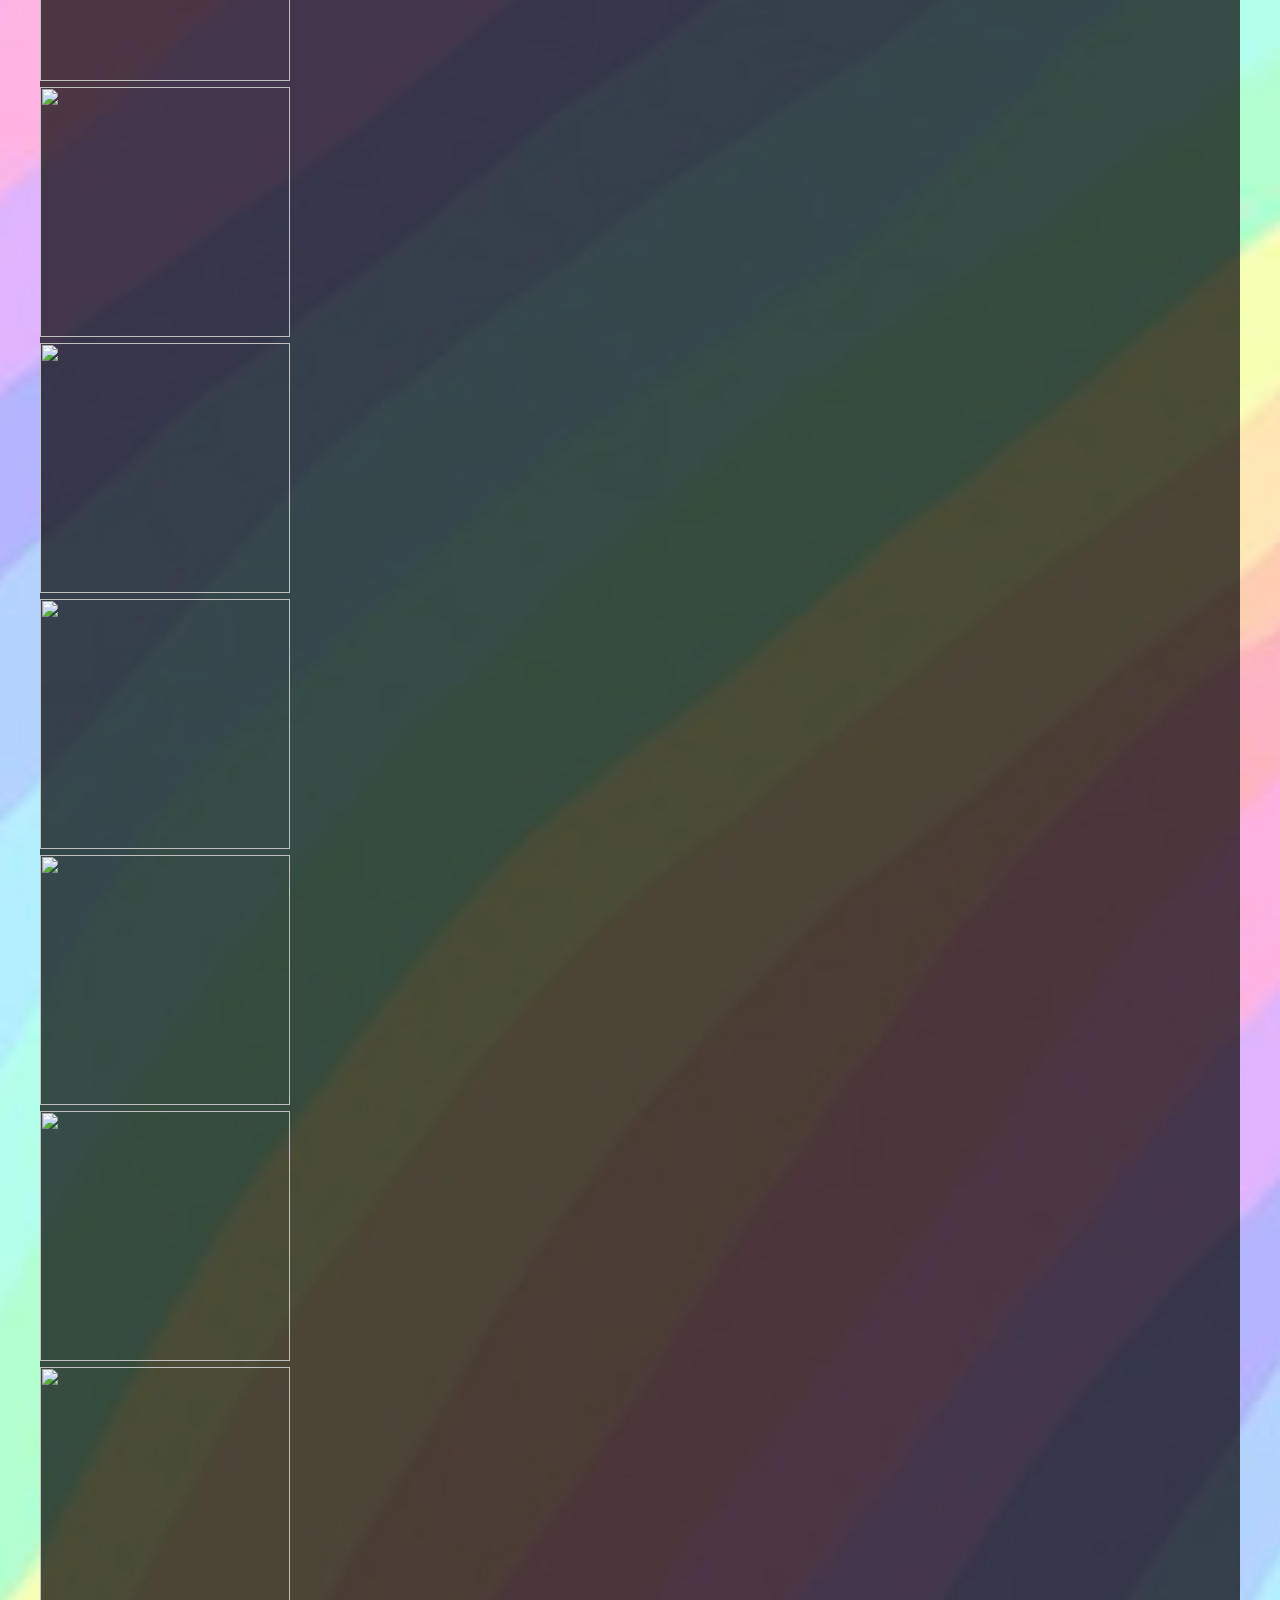
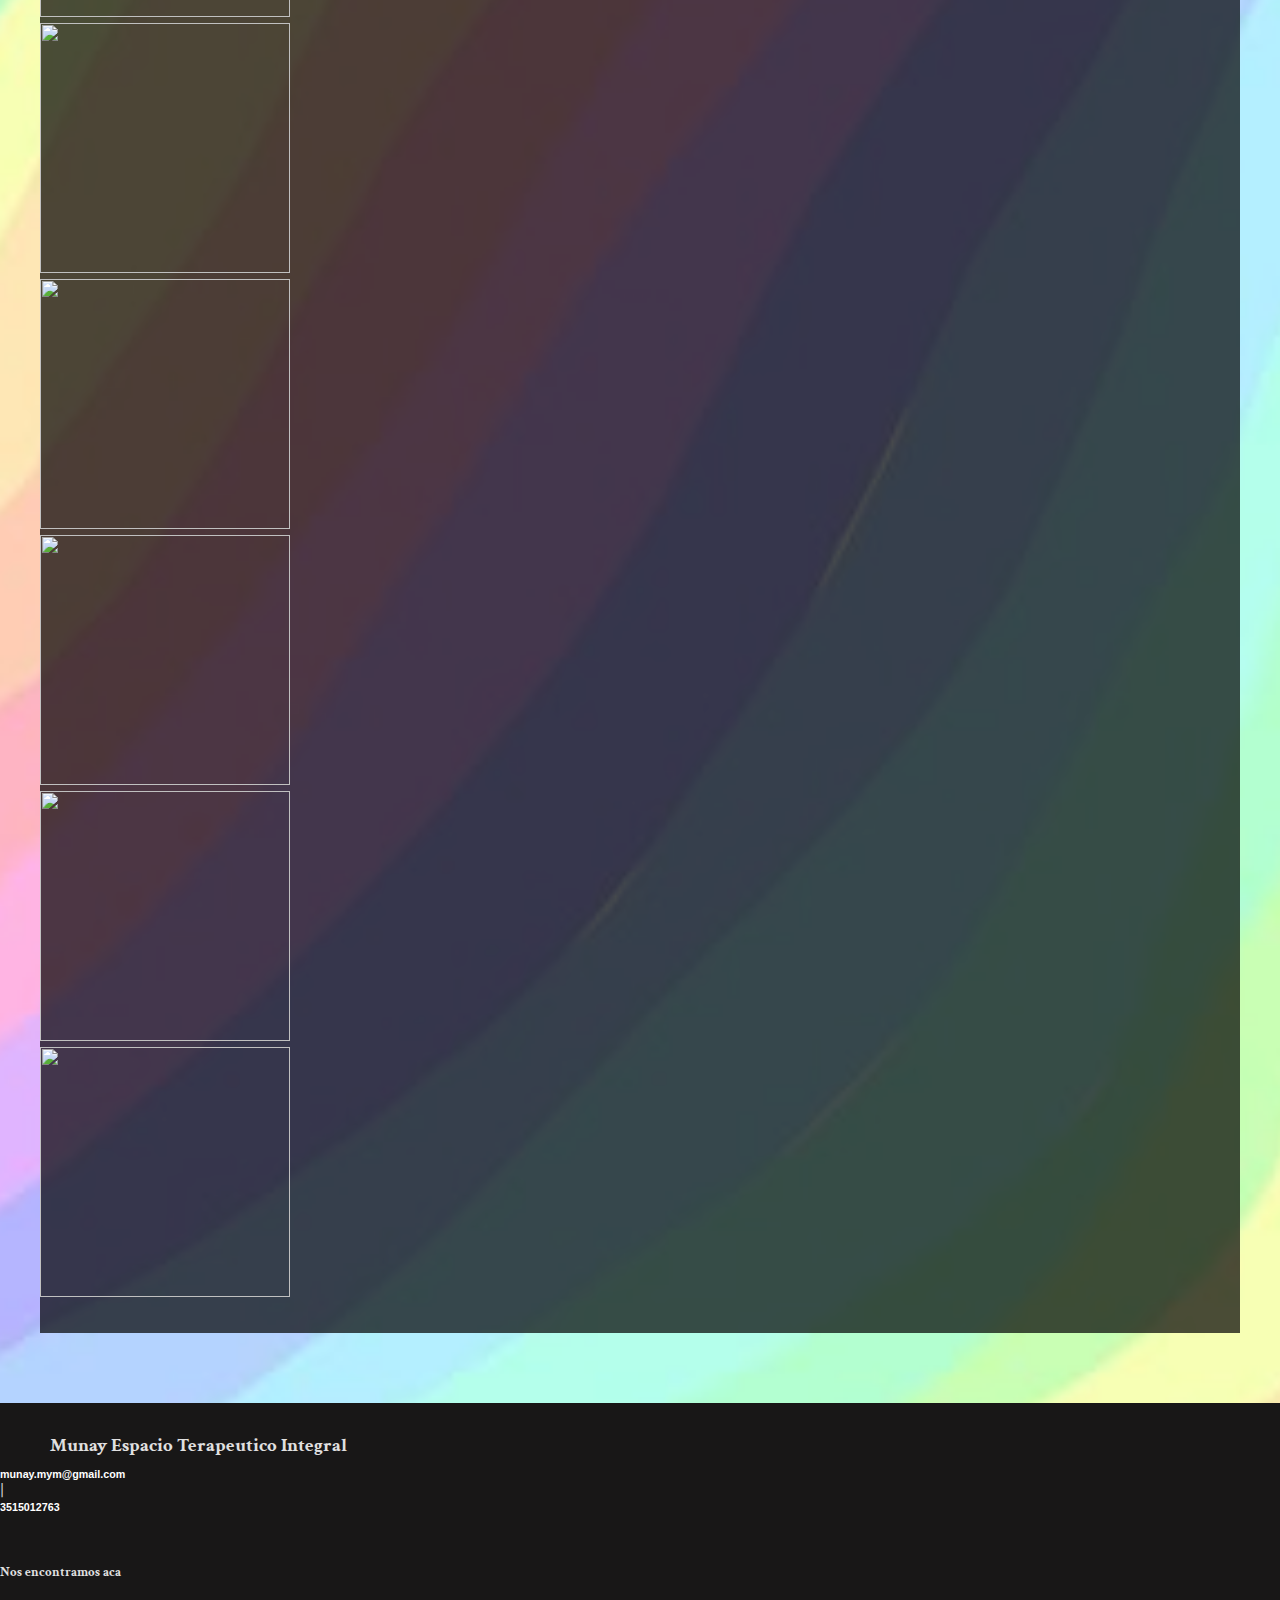
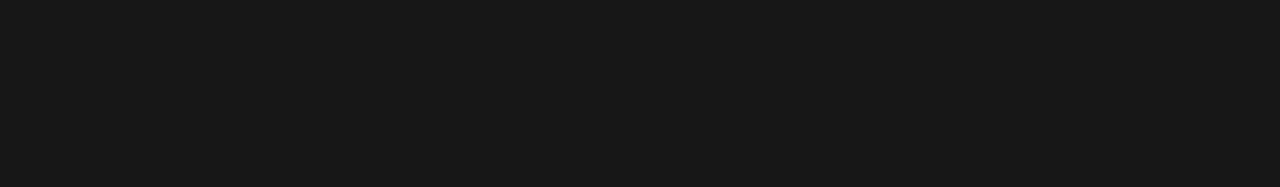
==== commit 84c7054d: "subida al dominio" ====
--- a/pags/galeria.html
+++ b/pags/galeria.html
@@ -4,7 +4,7 @@
     <meta charset="UTF-8">
     <meta http-equiv="X-UA-Compatible" content="IE=edge">
     <meta name="viewport" content="width=device-width, initial-scale=1.0">
-    <title>Munay</title>
+    <title>Galeria - Munay</title>
     <link href="https://cdn.jsdelivr.net/npm/bootstrap@5.3.0-alpha1/dist/css/bootstrap.min.css" rel="stylesheet" integrity="sha384-GLhlTQ8iRABdZLl6O3oVMWSktQOp6b7In1Zl3/Jr59b6EGGoI1aFkw7cmDA6j6gD" crossorigin="anonymous">
     <link rel="stylesheet" href="../estilos.css">
     <link rel="preconnect" href="https://fonts.googleapis.com">
@@ -17,24 +17,23 @@
     <link rel="icon" type="image/png" sizes="32x32" href="../images/icon/favicon-32x32.png">
     <link rel="icon" type="image/png" sizes="16x16" href="../images/icon/favicon-16x16.png">
     <link rel="manifest" href="../images/icon/site.webmanifest">
-
   </head>
   <body class="fondo">
     <header>
-        <div class="d-flex justify-content-around fondologo">  
-            <a href="../index.html">
-              <img src="../images/munay_gif.gif" width="200px" alt="logo">
-            </a>
-        </div>
-        <div class="container">
-            <ul class="navbar">
-              <li><a href="../index.html#concepto">Concepto</a></li>
-              <li><a href="galeria.html">Galeria</a></li>
-              <li><a href="profesionales.html">Profesionales</a></li>
-              <li><a href="#contacto">Contacto</a></li>
-              <li><a href="trabajaconnosotros.html">Unite al equipo</a></li>
-            </ul>
-        </div>
+      <div class="d-flex justify-content-around fondologo">  
+        <a href="../index.html">
+          <img src="../images/munay_gif.gif" width="200px" alt="logo">
+        </a>
+      </div>
+      <div class="container">
+        <ul class="navbar">
+          <li><a href="../index.html#concepto">Concepto</a></li>
+          <li><a href="galeria.html">Galeria</a></li>
+          <li><a href="profesionales.html">Profesionales</a></li>
+          <li><a href="#contacto">Contacto</a></li>
+          <li><a href="trabajaconnosotros.html">Unite al equipo</a></li>
+        </ul>
+      </div>
     </header>
     <main>
       <section>
@@ -66,7 +65,6 @@
             </div>
       
         </div>
-       
 
       </section>
             
--- a/estilos.css
+++ b/estilos.css
@@ -19,7 +19,6 @@
     box-shadow: 3px 3px 4px 4px rgba(0, 0, 0, 0.3);
 }
 
-
 .navbar{
     list-style: none;
     display: flex;
@@ -56,6 +55,7 @@
 .concepto{
     margin:100px;
     text-align: center;
+    
 }
 
 .conceptovarios{
@@ -71,8 +71,8 @@
 }
 
 h3{
-    margin-top: 30px;
-    padding: 50px 50px 10px 50px;
+    
+    padding: 30px 50px 10px 50px;
 }
 
 h6{
@@ -91,15 +91,21 @@
 footer{
     background-color:#181717;
     color: rgb(224, 224, 224);
-   
+
+}
+
+.margen-derecha{
+    margin-right: 10px;
+}
+.margen-izquierda{
+    margin-left: 10px;
 }
 
 h5{
     padding-top: 50px;
 }
-.arreglofooter{
-    padding-left: 110px;
-}
+
+
 
 .fb{
     
@@ -150,7 +156,6 @@
     
     font-size: 35px;
     color:#833AB4;
-   
 } 
 
 .wsp:hover{
@@ -186,7 +191,6 @@
 }
 
 .item-profesional{
-   
     background-color: rgb(121, 191, 201, 0.5);
     border-radius: 2px;
     color: black;
@@ -207,7 +211,7 @@
     padding-right: 0px;
     
 }
-  
+
 .imagen-circular img {
     width: 100%; /* Asegura que la imagen ocupe todo el espacio disponible dentro del modelo circular */
     height: 100%; /* Asegura que la imagen ocupe todo el espacio disponible dentro del modelo circular */
@@ -218,4 +222,41 @@
 h4{
     margin-top: 30px;
 }
-  
+
+
+
+@media (min-width: 300px) and (max-width: 768px) {
+
+
+    .conceptovarios{
+        margin-top: 35px;
+        padding: 10px;
+        background-color: whitesmoke;
+        border-radius: 10%;
+        box-shadow: #181717;
+        width: 100%;
+    }
+    
+    .concepto{
+        margin:0px;
+        text-align: center;
+        margin-bottom: 20px;
+    }
+
+    .carousel-inner .carousel-item img{
+        width: 400px;
+        height: 400px;
+    }
+    
+    .navbar{
+        flex-direction: column;
+        align-items: center;
+    }
+
+    .navbar li {
+        margin: 10px 0;
+        background-color: #ffff;
+        box-shadow: 3px 3px 4px 4px rgba(0, 0, 0, 0.3);
+    }
+
+}
